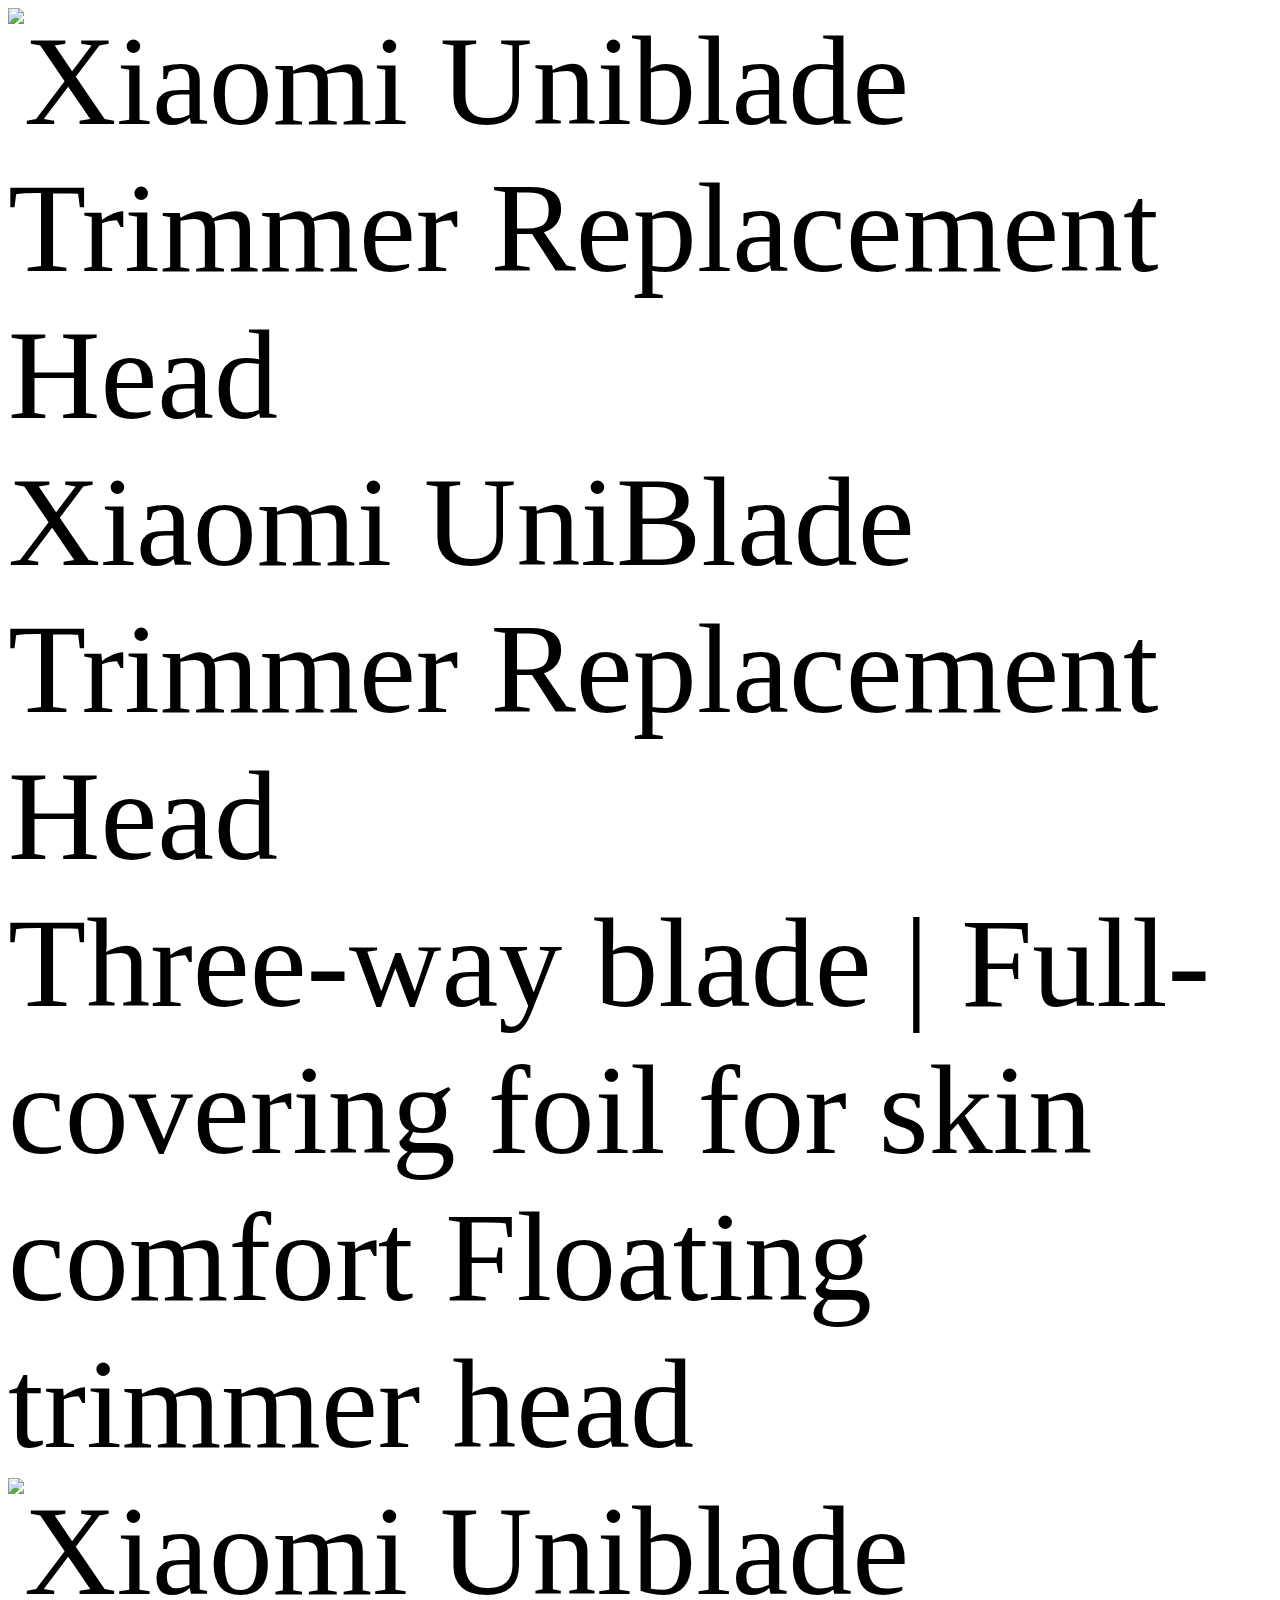
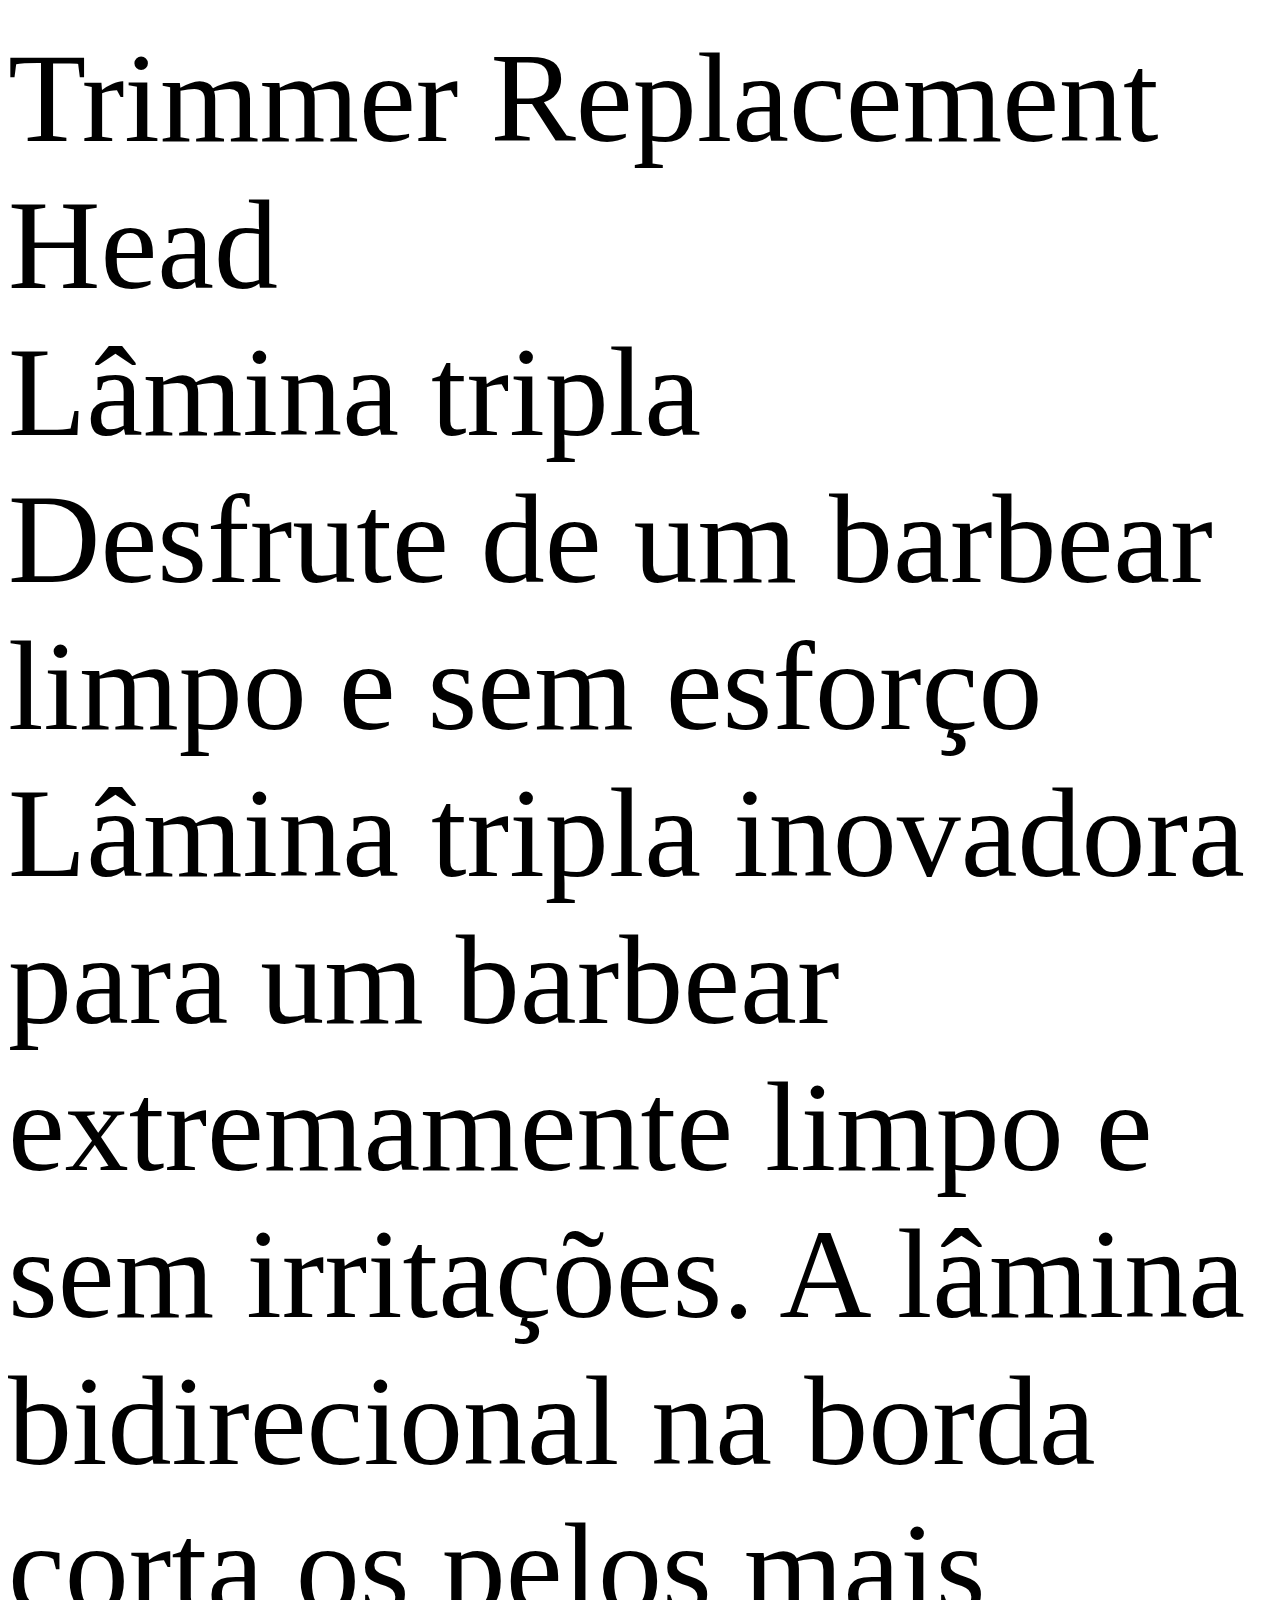
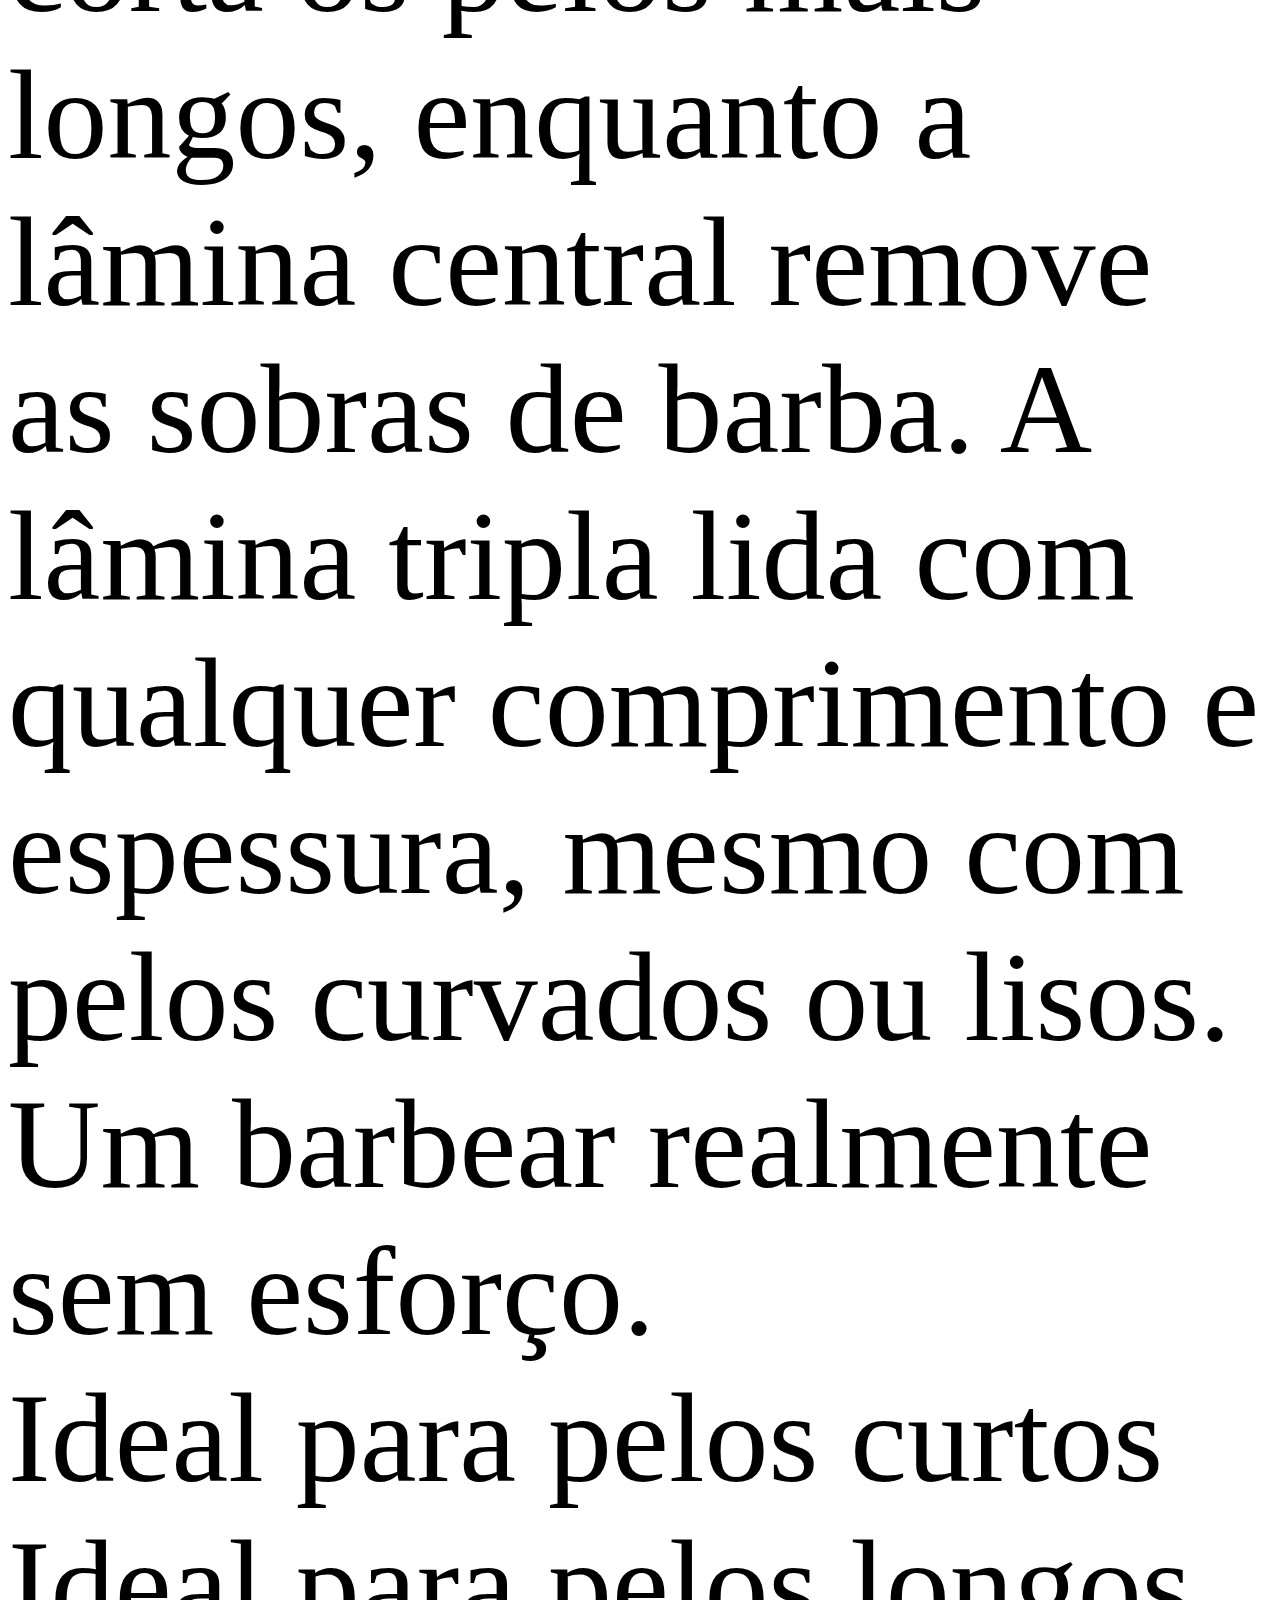
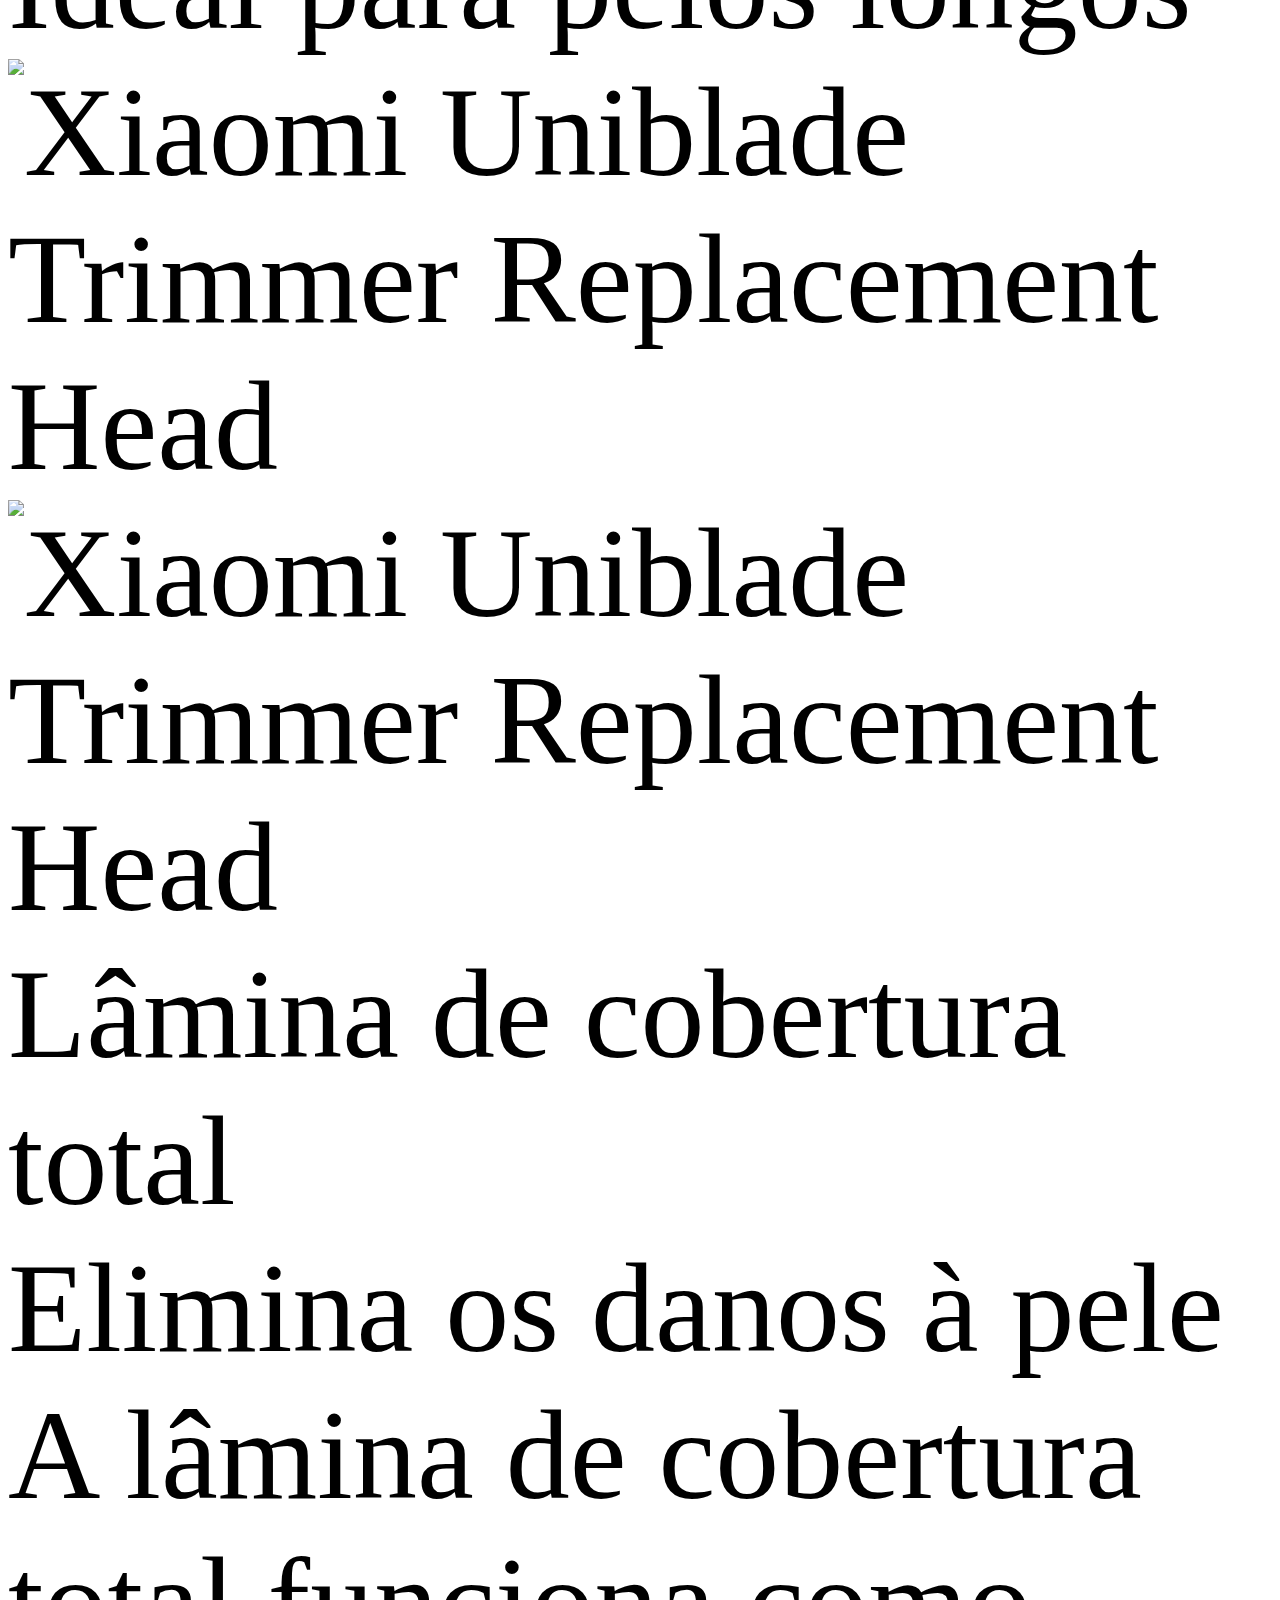
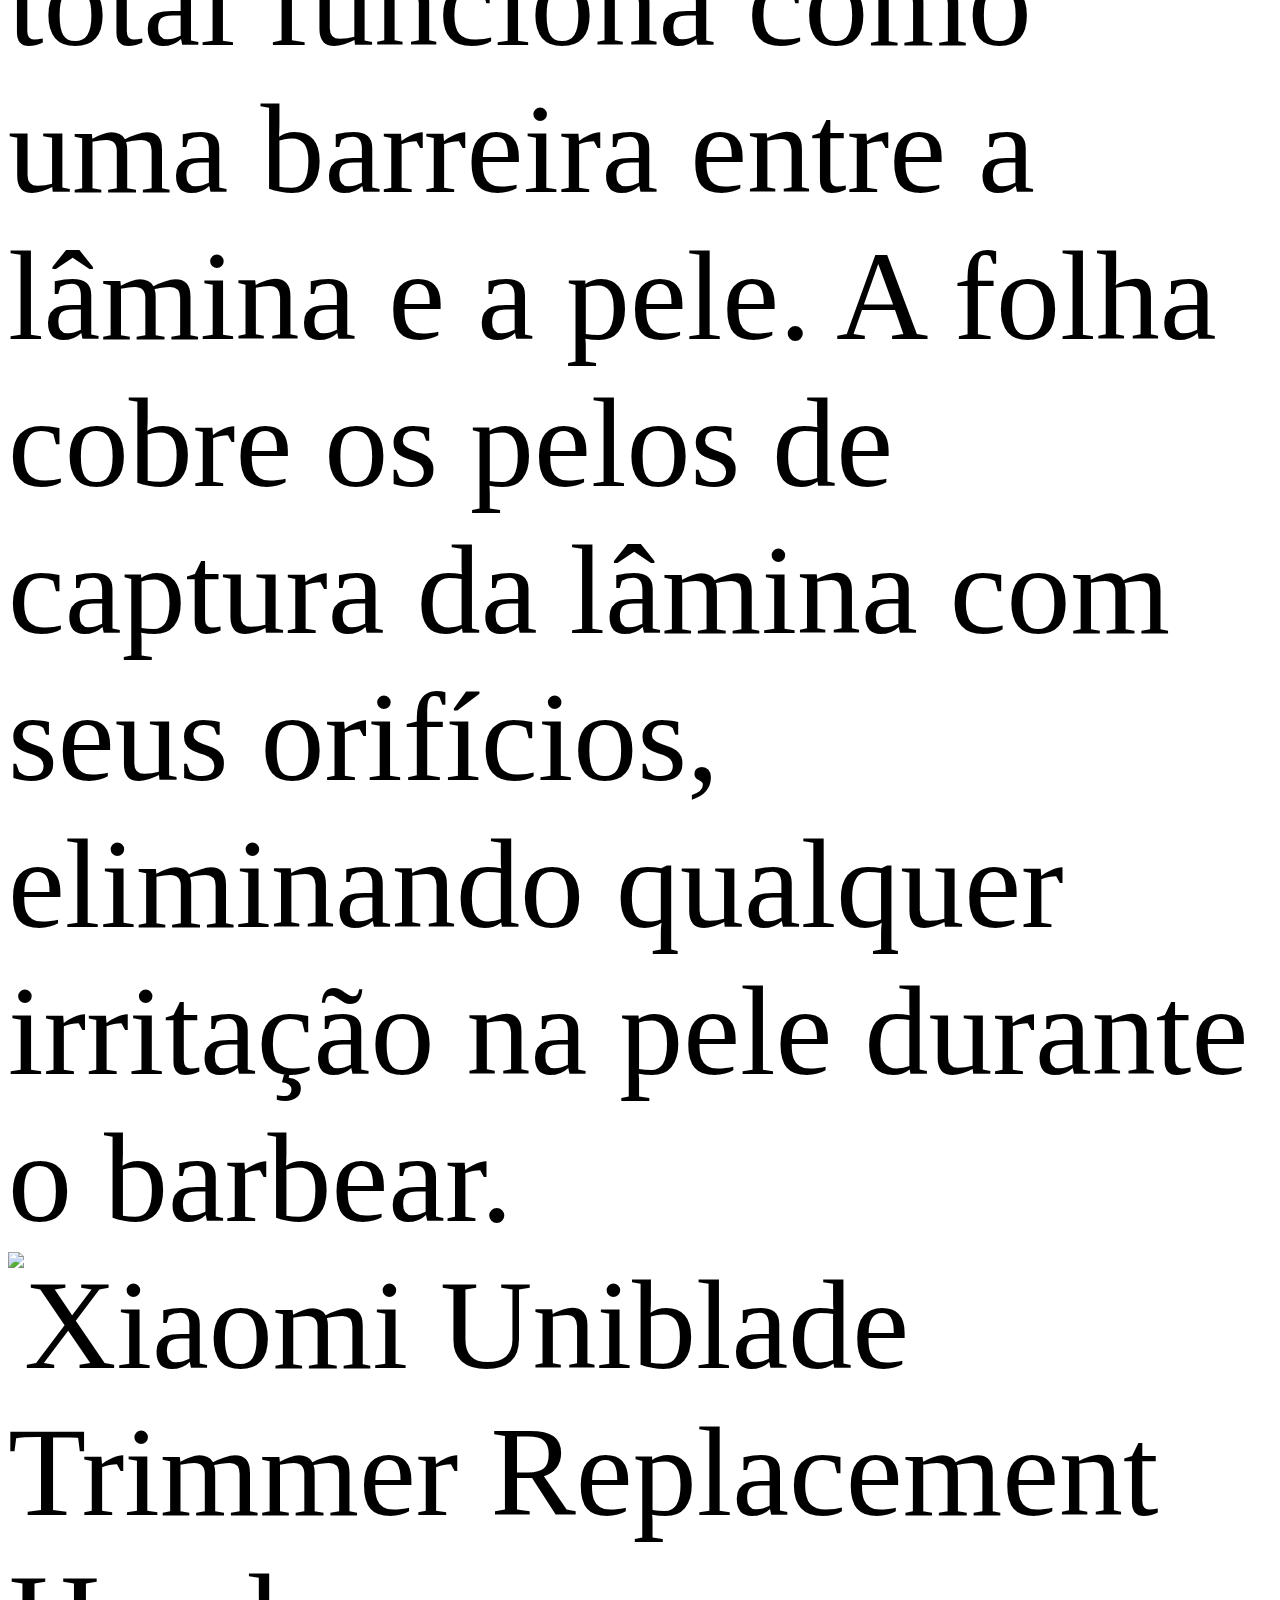
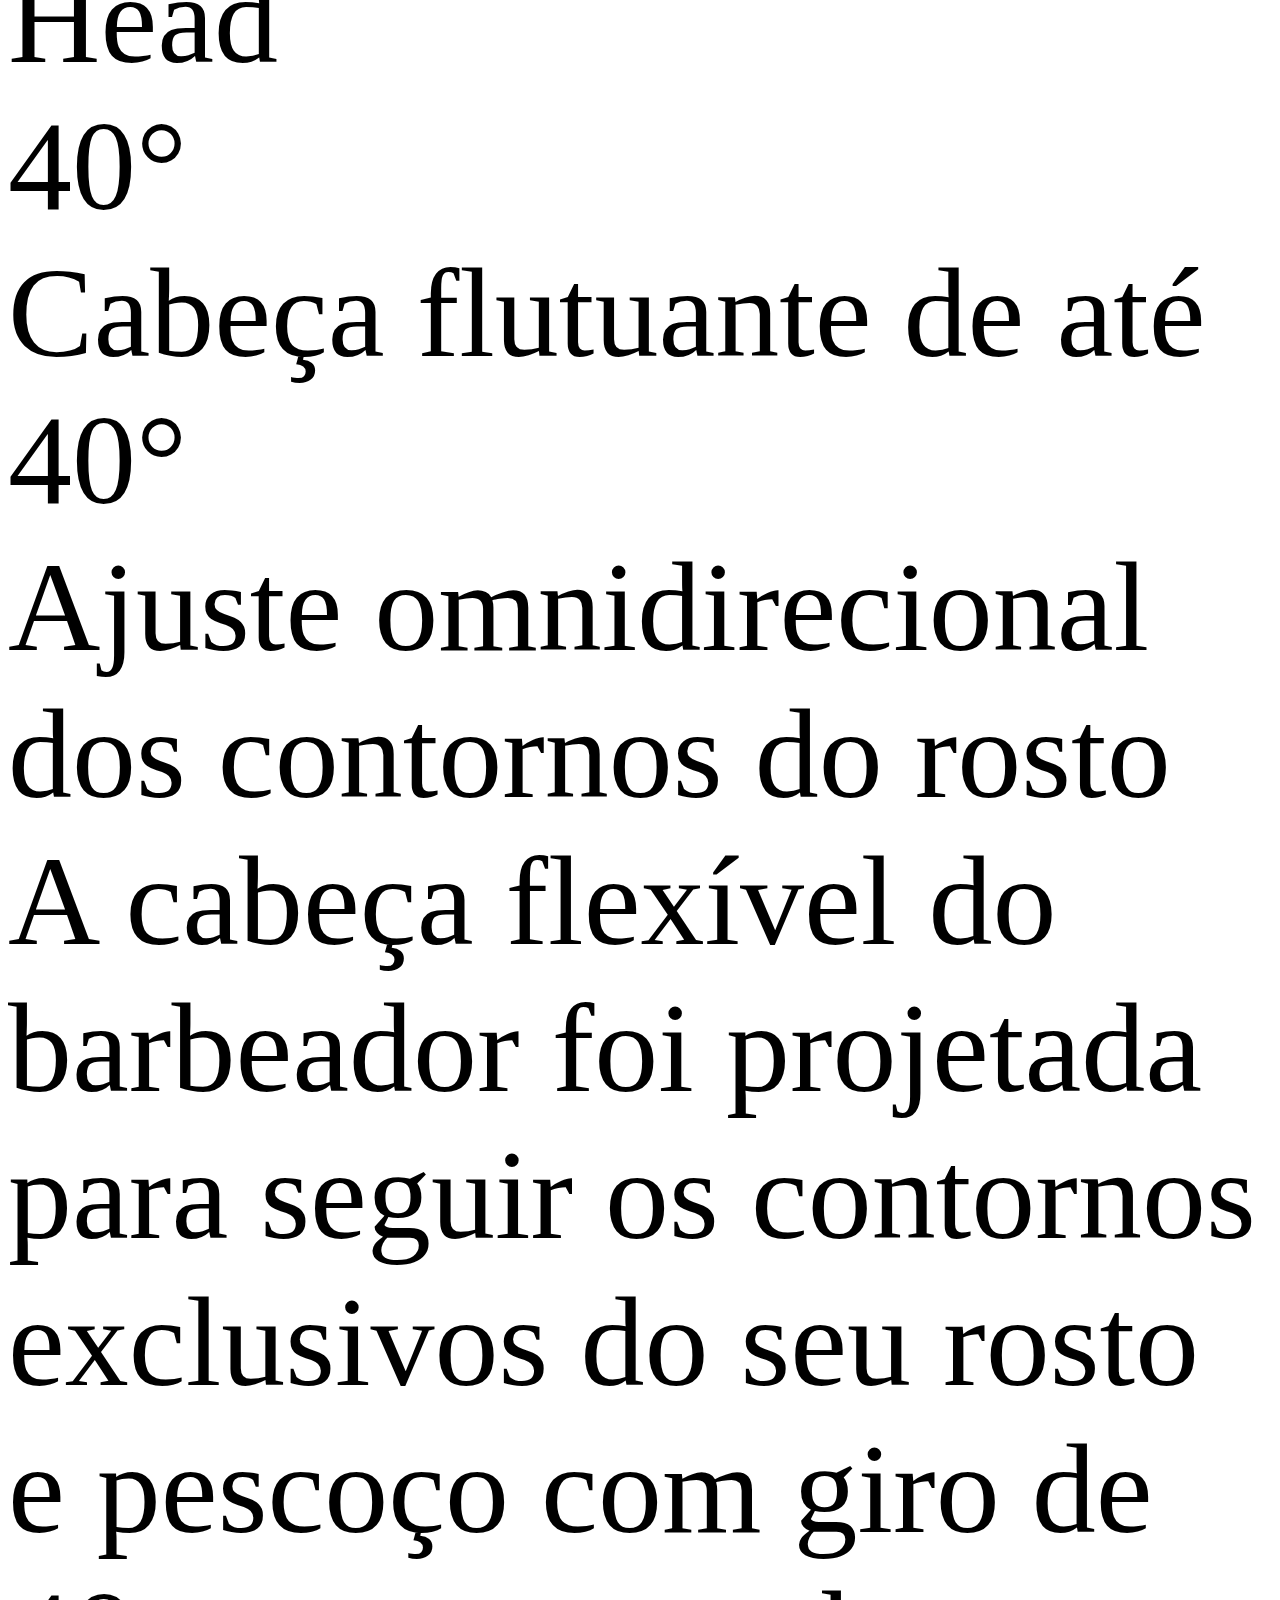
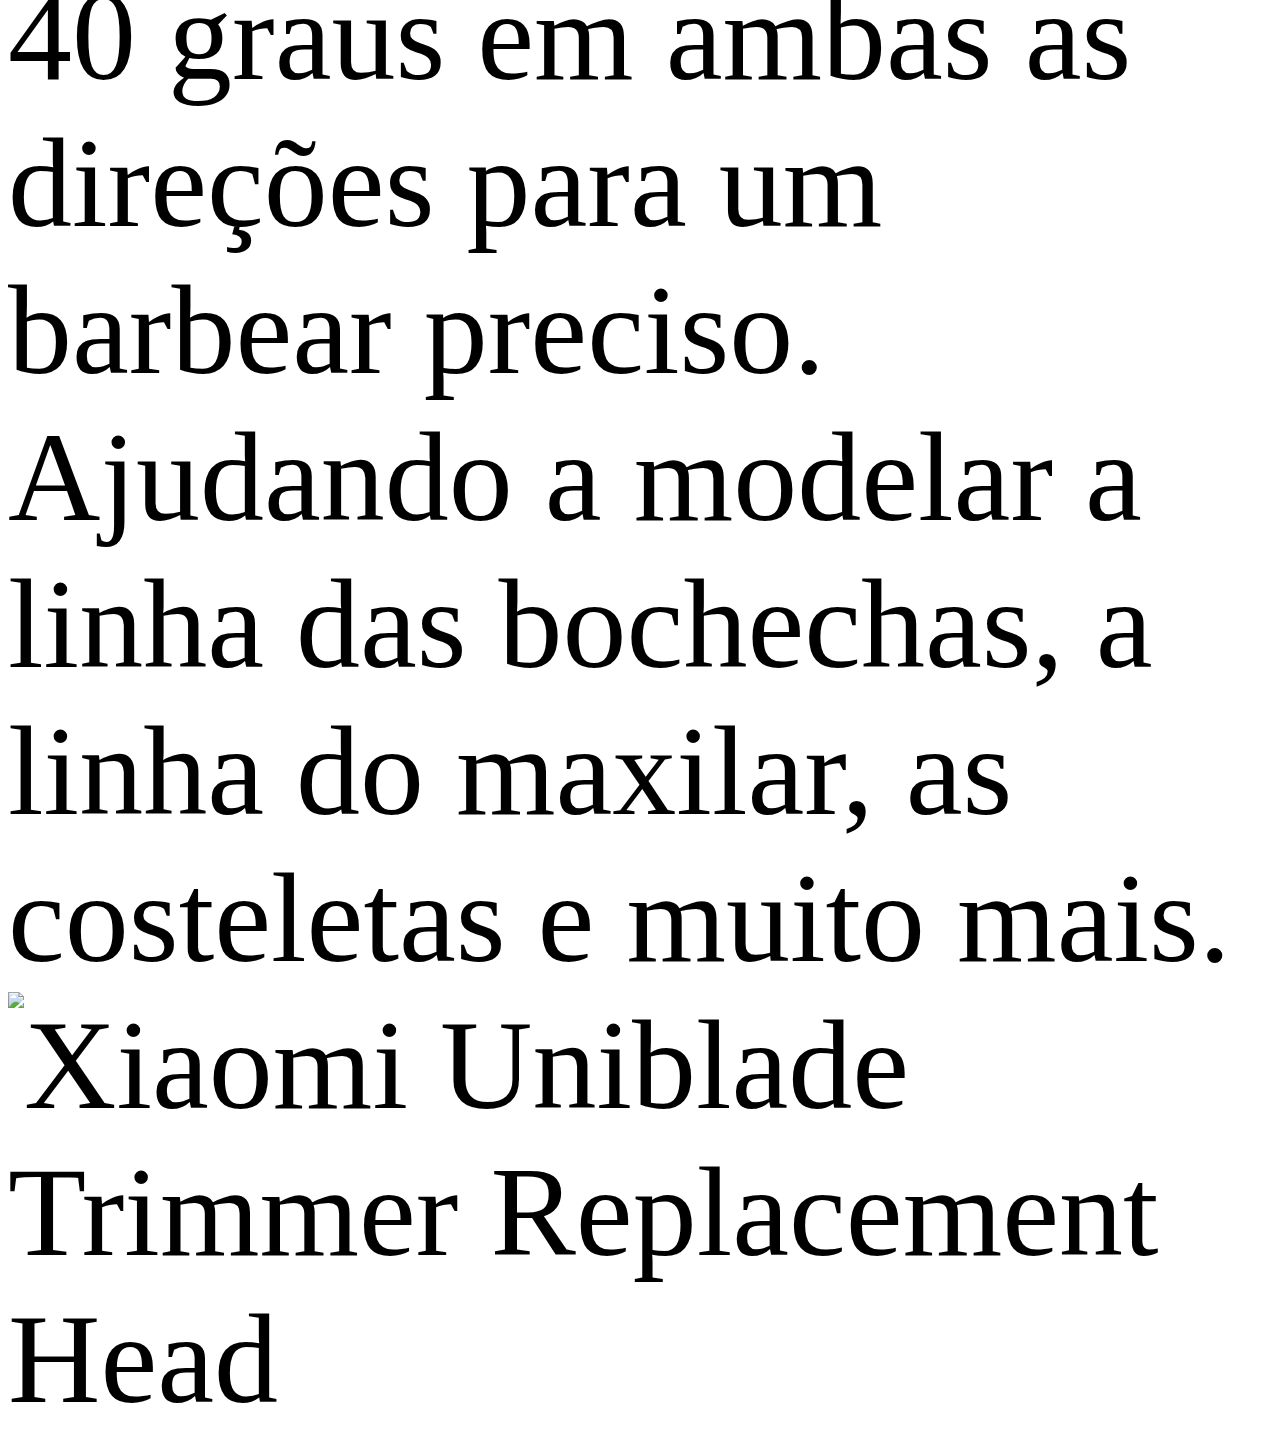
==== desk/index.html @ b1ab557d "vs01" ====
<!DOCTYPE html>
<html lang="pt-br">

<head>

    <meta charset="UTF-8">
    <meta name="viewport" content="width=device-width,initial-scale=1,maximum-scale=1,minimum-scale=1,user-scalable=no">
    <title>Xiaomi UniBlade Trimmer Replacement Head</title>

    <link href="https://s05.appmifile.com/sgp/spps_files/product/2.11.82/pc_v4/xiaomi-uniblade-trimmer-replacement-head/css/public.chunk.css" rel="stylesheet">
    <link href="https://s05.appmifile.com/sgp/spps_files/product/2.11.82/pc_v4/xiaomi-uniblade-trimmer-replacement-head/css/main.css" rel="stylesheet">

    <script>!function (e, t) { var i = t.documentElement; t.body; function n() { var t = i.clientWidth, n = t >= 1226 ? t / 10 : 122.6; i.style.fontSize = n + "px", e.rootFontSize = n, e.oriRootFontSize = 256 } if (e.addEventListener("resize", (function () { n() }), !1), e.addEventListener("pageshow", (function (e) { e.persisted && n() }), !1), n(), e.devicePixelRatio && e.devicePixelRatio >= 2) { var o = t.createElement("div"), d = t.createElement("body"); o.style.border = "0.5px solid transparent", d.appendChild(o), i.appendChild(d), 1 === o.offsetHeight && i.classList.add("hairlines"), i.removeChild(d) } }(window, document)</script>

</head>

<body>

    <main class="fly-birds-page_656f79efb8 div1">

    <div class="section div2 lazy" data-type="bg" data-id="7uokt1y1dr">
    <picture class="xm-picture image3">
    <img alt="Xiaomi Uniblade Trimmer Replacement Head" class="xm-img" data-id="e1ndq5bai4" src="https://i02.appmifile.com/mi-com-product/fly-birds/xiaomi-uniblade-trimmer-replacement-head/pc/pc-uniblade.jpg?q=100" />
    </picture>

    <div class="div4">
    <div class="div5">
    <div class="text-container-1319">
    <span data-key="name_1" class="xm-text split_text1497 f-bold mi-brand mi-brand--xiaomi" data-type="text" data-id="n3p6l3pkdk">Xiaomi UniBlade Trimmer Replacement Head</span></div>
    </div>

    <div class="div6">
    <span data-key="ksp_1" class="xm-text split_text1502 f-light" data-type="text" data-id="u4gugjh0f2">Three-way blade | Full-covering foil for skin comfort Floating trimmer head</span>
    </div>
    </div>
    </div>

    <div class="section div7 lazy" data-type="bg" data-id="cj2ogcmzro">

    <picture class="xm-picture image8">
    <img alt="Xiaomi Uniblade Trimmer Replacement Head" class="xm-img lazy" data-id="9gciosnvfp" src="https://i02.appmifile.com/mi-com-product/fly-birds/xiaomi-uniblade-trimmer-replacement-head/pc/pc-long-hair.jpg?q=100" />
    </picture>

    <div class="div9"><span data-key="overview_1" class="xm-text split_text1492 f-bold" data-type="text" data-id="dbvxyjhzyv">Lâmina tripla</span></div>
    <div class="div10"><span data-key="overview_2" class="xm-text split_text1493 f-bold" data-type="text" data-id="vzrkz0esuj">Desfrute de um barbear limpo e sem esforço</span>
    </div>

    <div class="div11">
    <div class="div12"><span data-key="overview_3" class="xm-text split_text1494 f-regular" data-type="text" data-id="avn3m88426">Lâmina tripla inovadora para um barbear extremamente limpo e sem irritações. A lâmina bidirecional na borda corta os pelos mais longos, enquanto a lâmina central remove as sobras de barba. A lâmina tripla lida com qualquer comprimento e espessura, mesmo com pelos curvados ou lisos. Um barbear realmente sem esforço.</span></div>
    <div class="div13"><span data-key="overview_4" class="xm-text split_text1496 f-light" data-type="text" data-id="3fuk5ii3d5">Ideal para pelos curtos</span></div>
    <div class="spacer"></div>
    <div class="div14"><span data-key="overview_5" class="xm-text split_text1495 f-light" data-type="text" data-id="m5jz04vwcd">Ideal para pelos longos</span></div>
    </div>

    <picture class="xm-picture image15">
    <img alt="Xiaomi Uniblade Trimmer Replacement Head" class="xm-img lazy" data-id="xve6jdnuzl" src="https://i02.appmifile.com/mi-com-product/fly-birds/xiaomi-uniblade-trimmer-replacement-head/pc/525bfb6b83a200540358473881e286f7.png" />
    </picture>

    </div>

    <div class="section div16 lazy" data-type="bg" data-id="n6lju6260f">
    <picture class="xm-picture image17">
    <img alt="Xiaomi Uniblade Trimmer Replacement Head" class="xm-img lazy" data-id="cbpj9ecle7" src="https://i02.appmifile.com/mi-com-product/fly-birds/xiaomi-uniblade-trimmer-replacement-head/pc/pc-foil.jpg?q=100" />
    </picture>

    <div class="div18">
    <div class="div19"><span data-key="overview_6" class="xm-text split_text1490 f-bold" data-type="text" data-id="scf4w0fb0p">Lâmina de cobertura total</span></div>
    <div class="div20"><span data-key="overview_7" class="xm-text split_text1491 f-bold" data-type="text" data-id="xq0lwp0yqi">Elimina os danos à pele </span></div>
    <div class="div21"><span data-key="overview_8" class="xm-text split_text1489 f-regular" data-type="text" data-id="odibx7a37r">A lâmina de cobertura total funciona como uma barreira entre a lâmina e a pele. A folha cobre os pelos de captura da lâmina com seus orifícios, eliminando qualquer irritação na pele durante o barbear.</span>
    </div>
    </div>
    </div>

    <div class="section div22 lazy" data-type="bg" data-id="lblciwxvtv" data-background-image="">
    <picture class="xm-picture image23">
    <img alt="Xiaomi Uniblade Trimmer Replacement Head" class="xm-img lazy" data-id="s3pbmndbri" src="https://i02.appmifile.com/mi-com-product/fly-birds/xiaomi-uniblade-trimmer-replacement-head/pc/pc-rotate.jpg?q=100" />
    </picture>

    <div class="div24">
    <div class="div25"><span data-key="overview_12" class="xm-text split_text1488 f-light" data-type="text" data-id="sz2nq5skzn">40°</span></div>
    <div class="div26"><span data-key="overview_9" class="xm-text split_text1485 f-bold" data-type="text" data-id="ky16922342">Cabeça flutuante de até 40°</span></div>
    <div class="div27"><span data-key="overview_10" class="xm-text split_text1486 f-bold" data-type="text" data-id="6lepdwjule">Ajuste omnidirecional dos contornos do rosto</span></div>
    <div class="div28"><span data-key="overview_11" class="xm-text split_text1487 f-regular" data-type="text" data-id="0yuvex8056">A cabeça flexível do barbeador foi projetada para seguir os contornos exclusivos do seu rosto e pescoço com giro de 40 graus em ambas as direções para um barbear preciso. Ajudando a modelar a linha das bochechas, a linha do maxilar, as costeletas e muito mais.  
    </span>
    </div>
    </div>

    <picture class="xm-picture image29">
    <img alt="Xiaomi Uniblade Trimmer Replacement Head" class="xm-img lazy" data-id="i0u937otay"
    src="https://i02.appmifile.com/mi-com-product/fly-birds/xiaomi-uniblade-trimmer-replacement-head/pc/04fca22510f76c1e31f06b5e585ab13c.png" />
    </picture>

    </div>
    </main>


</body>
</html>
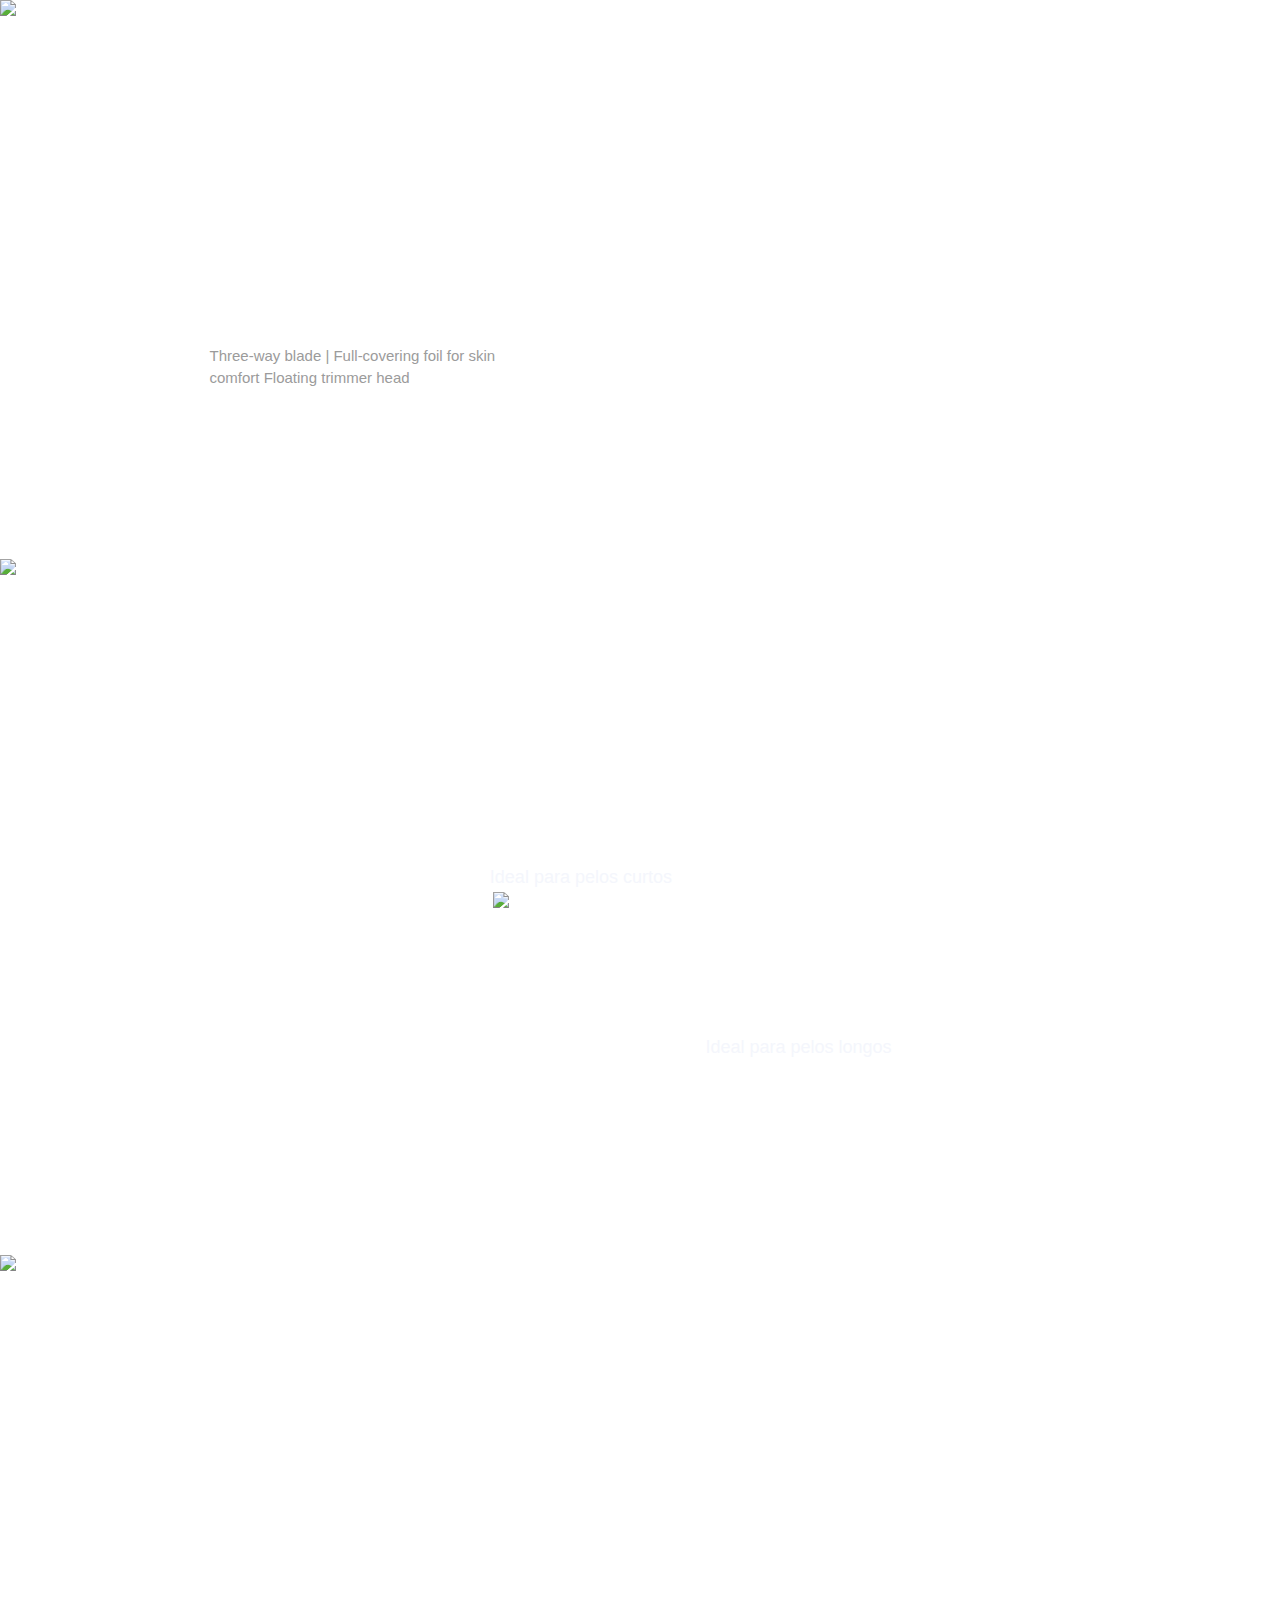
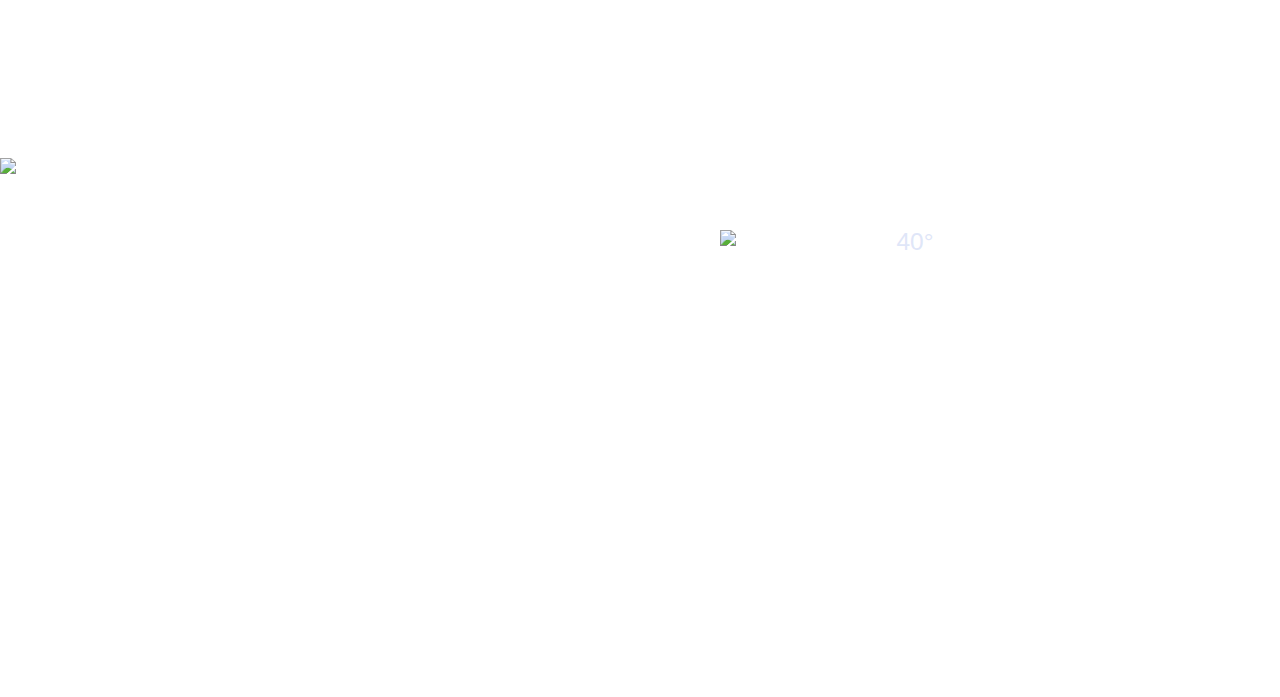
==== commit 86ed360a: "vs01" ====
--- a/desk/index.html
+++ b/desk/index.html
@@ -7,8 +7,7 @@
     <meta name="viewport" content="width=device-width,initial-scale=1,maximum-scale=1,minimum-scale=1,user-scalable=no">
     <title>Xiaomi UniBlade Trimmer Replacement Head</title>
 
-    <link href="https://s05.appmifile.com/sgp/spps_files/product/2.11.82/pc_v4/xiaomi-uniblade-trimmer-replacement-head/css/public.chunk.css" rel="stylesheet">
-    <link href="https://s05.appmifile.com/sgp/spps_files/product/2.11.82/pc_v4/xiaomi-uniblade-trimmer-replacement-head/css/main.css" rel="stylesheet">
+    <link href="./assets/css/main.css" rel="stylesheet">
 
     <script>!function (e, t) { var i = t.documentElement; t.body; function n() { var t = i.clientWidth, n = t >= 1226 ? t / 10 : 122.6; i.style.fontSize = n + "px", e.rootFontSize = n, e.oriRootFontSize = 256 } if (e.addEventListener("resize", (function () { n() }), !1), e.addEventListener("pageshow", (function (e) { e.persisted && n() }), !1), n(), e.devicePixelRatio && e.devicePixelRatio >= 2) { var o = t.createElement("div"), d = t.createElement("body"); o.style.border = "0.5px solid transparent", d.appendChild(o), i.appendChild(d), 1 === o.offsetHeight && i.classList.add("hairlines"), i.removeChild(d) } }(window, document)</script>
 
@@ -26,7 +25,7 @@
     <div class="div4">
     <div class="div5">
     <div class="text-container-1319">
-    <span data-key="name_1" class="xm-text split_text1497 f-bold mi-brand mi-brand--xiaomi" data-type="text" data-id="n3p6l3pkdk">Xiaomi UniBlade Trimmer Replacement Head</span></div>
+    <span data-key="name_1" class="xm-text split_text1497 f-bold mi-brand mi-brand--xiaomi" data-type="text" data-id="n3p6l3pkdk">Lâmina Refil para Barbeador Elétrico UniBlade Xiaomi </span></div>
     </div>
 
     <div class="div6">
@@ -86,8 +85,7 @@
     </div>
 
     <picture class="xm-picture image29">
-    <img alt="Xiaomi Uniblade Trimmer Replacement Head" class="xm-img lazy" data-id="i0u937otay"
-    src="https://i02.appmifile.com/mi-com-product/fly-birds/xiaomi-uniblade-trimmer-replacement-head/pc/04fca22510f76c1e31f06b5e585ab13c.png" />
+    <img alt="Xiaomi Uniblade Trimmer Replacement Head" class="xm-img lazy" data-id="i0u937otay" src="https://i02.appmifile.com/mi-com-product/fly-birds/xiaomi-uniblade-trimmer-replacement-head/pc/04fca22510f76c1e31f06b5e585ab13c.png" />
     </picture>
 
     </div>
--- a/desk/assets/css/main.css
+++ b/desk/assets/css/main.css
@@ -0,0 +1,1738 @@
+.div1.fly-birds-page_656f79efb8 {
+  align-items: flex-start;
+  background-color: #fff;
+  box-sizing: border-box;
+  display: flex;
+  flex-direction: column;
+  justify-content: flex-start;
+  margin: 0 auto;
+  overflow: hidden;
+  width: 10rem;
+  z-index: 1;
+}
+.div1.fly-birds-page_656f79efb8 .div2 {
+  align-items: center;
+  display: flex;
+  flex-direction: row;
+  height: 4.375rem;
+  justify-content: flex-start;
+  width: 10rem;
+}
+.div1.fly-birds-page_656f79efb8 .div2 .image3 {
+  height: 4.375rem;
+  width: 10rem;
+  z-index: 0;
+}
+.div1.fly-birds-page_656f79efb8 .div2 .div4 {
+  align-items: flex-start;
+  box-sizing: border-box;
+  display: flex;
+  flex-direction: column;
+  justify-content: flex-start;
+  margin-left: -8.363281rem;
+  margin-top: -0.09375rem;
+  min-height: 1.632813rem;
+  width: 3.007813rem;
+  z-index: 1;
+}
+.div1.fly-birds-page_656f79efb8 .div2 .div4 .div5 {
+  align-items: flex-start;
+  display: flex;
+  flex-direction: column;
+  justify-content: center;
+  margin-left: 1px;
+  min-height: 1.183594rem;
+  width: 3.5rem;
+}
+.hairlines .div1.fly-birds-page_656f79efb8 .div2 .div4 .div5 {
+  margin-left: 0.5px;
+}
+.div1.fly-birds-page_656f79efb8 .div2 .div4 .div5 .text-container-1319 {
+  text-align: start;
+}
+.div1.fly-birds-page_656f79efb8
+  .div2
+  .div4
+  .div5
+  .text-container-1319
+  .split_text1497 {
+  color: #fff;
+  font-size: 0.34375rem;
+  line-height: 0.429688rem;
+}
+.div1.fly-birds-page_656f79efb8 .div2 .div4 .div6 {
+  align-items: center;
+  display: flex;
+  flex-direction: column;
+  justify-content: center;
+  margin-top: 0.160156rem;
+  min-height: 0.289063rem;
+  width: 2.675781rem;
+}
+.div1.fly-birds-page_656f79efb8 .div2 .div4 .div6 .split_text1502 {
+  color: #9b9b9b;
+  font-size: 0.117188rem;
+  line-height: 0.171875rem;
+  text-align: start;
+}
+.div1.fly-birds-page_656f79efb8 .div7 {
+  align-items: center;
+  box-sizing: border-box;
+  display: flex;
+  flex-direction: column;
+  height: 5.449219rem;
+  justify-content: flex-start;
+  padding-bottom: 1.761719rem;
+  width: 10rem;
+  z-index: 2;
+}
+.div1.fly-birds-page_656f79efb8 .div7 .image8 {
+  height: 5.449219rem;
+  width: 10rem;
+  z-index: 0;
+}
+.div1.fly-birds-page_656f79efb8 .div7 .div9 {
+  align-items: center;
+  display: flex;
+  flex-direction: column;
+  justify-content: center;
+  margin-top: -4.683594rem;
+  width: 1.875rem;
+  z-index: 2;
+}
+.div1.fly-birds-page_656f79efb8 .div7 .div9 .split_text1492 {
+  color: #fff;
+  font-size: 0.234375rem;
+  line-height: 0.234375rem;
+  text-align: center;
+}
+.div1.fly-birds-page_656f79efb8 .div7 .div10 {
+  align-items: center;
+  display: flex;
+  justify-content: center;
+  margin-top: 0.039063rem;
+  width: 3.773438rem;
+  z-index: 3;
+}
+.div1.fly-birds-page_656f79efb8 .div7 .div10 .split_text1493 {
+  color: #fff;
+  font-size: 0.234375rem;
+  line-height: 0.234375rem;
+  text-align: center;
+}
+.div1.fly-birds-page_656f79efb8 .div7 .div11 {
+  align-items: center;
+  box-sizing: border-box;
+  display: flex;
+  flex-direction: column;
+  justify-content: flex-start;
+  margin-left: -0.023438rem;
+  margin-top: 0.125rem;
+  width: 5.851563rem;
+  z-index: 4;
+}
+.div1.fly-birds-page_656f79efb8 .div7 .div11 .div12 {
+  align-items: center;
+  display: flex;
+  justify-content: center;
+}
+.div1.fly-birds-page_656f79efb8 .div7 .div11 .div12 .split_text1494 {
+  color: #fff;
+  font-size: 0.109375rem;
+  line-height: 0.148438rem;
+  text-align: center;
+  width: 5.972656rem;
+}
+.div1.fly-birds-page_656f79efb8 .div7 .div11 .div13 {
+  align-items: center;
+  display: flex;
+  flex-direction: column;
+  justify-content: center;
+  margin-left: -0.9rem;
+  margin-top: 0.503906rem;
+  min-height: 0.109375rem;
+  width: 1.632813rem;
+}
+.div1.fly-birds-page_656f79efb8 .div7 .div11 .div13 .split_text1496 {
+  color: #f4f6fc;
+  font-size: 0.140625rem;
+  line-height: 0.203125rem;
+  text-align: start;
+}
+.div1.fly-birds-page_656f79efb8 .div7 .div11 .spacer {
+  flex: 1 1;
+}
+.div1.fly-birds-page_656f79efb8 .div7 .div11 .div14 {
+  align-items: center;
+  display: flex;
+  justify-content: center;
+  margin-left: 2.5rem;
+  margin-top: 1.125rem;
+  min-height: 0.140625rem;
+  width: 1.59375rem;
+}
+.div1.fly-birds-page_656f79efb8 .div7 .div11 .div14 .split_text1495 {
+  color: #f4f6fc;
+  font-size: 0.140625rem;
+  line-height: 0.203125rem;
+  text-align: start;
+}
+.div1.fly-birds-page_656f79efb8 .div7 .image15 {
+  height: 1.128906rem;
+  margin-left: -0.597656rem;
+  margin-top: -1.316406rem;
+  width: 1.707031rem;
+  z-index: 1;
+}
+.div1.fly-birds-page_656f79efb8 .div16 {
+  align-items: center;
+  box-sizing: border-box;
+  display: flex;
+  flex-direction: row;
+  height: 3.953125rem;
+  justify-content: flex-start;
+  margin-top: -0.007813rem;
+  padding-right: 1.71875rem;
+  width: 10rem;
+  z-index: 1;
+}
+.div1.fly-birds-page_656f79efb8 .div16 .image17 {
+  height: 3.953125rem;
+  width: 10rem;
+  z-index: 0;
+}
+.div1.fly-birds-page_656f79efb8 .div16 .div18 {
+  align-items: flex-start;
+  box-sizing: border-box;
+  display: flex;
+  flex-direction: column;
+  justify-content: flex-start;
+  margin-left: -4.671875rem;
+  margin-top: -0.195313rem;
+  min-height: 0.984375rem;
+  width: 2.953125rem;
+  z-index: 1;
+}
+.div1.fly-birds-page_656f79efb8 .div16 .div18 .div19 {
+  align-items: flex-start;
+  display: flex;
+  flex-direction: column;
+  justify-content: center;
+  min-height: 0.226563rem;
+  width: 3rem;
+}
+.div1.fly-birds-page_656f79efb8 .div16 .div18 .div19 .split_text1490 {
+  color: #fff;
+  font-size: 0.234375rem;
+  line-height: 0.234375rem;
+  text-align: start;
+}
+.div1.fly-birds-page_656f79efb8 .div16 .div18 .div20 {
+  align-items: flex-start;
+  display: flex;
+  flex-direction: column;
+  justify-content: center;
+  margin-top: 0.039063rem;
+  min-height: 0.222656rem;
+  width: 3rem;
+}
+.div1.fly-birds-page_656f79efb8 .div16 .div18 .div20 .split_text1491 {
+  color: #fff;
+  font-size: 0.234375rem;
+  line-height: 0.234375rem;
+  text-align: start;
+}
+.div1.fly-birds-page_656f79efb8 .div16 .div18 .div21 {
+  align-items: flex-start;
+  display: flex;
+  flex-direction: column;
+  justify-content: center;
+  margin-top: 0.097656rem;
+  min-height: 0.398438rem;
+  width: 2.953125rem;
+}
+.div1.fly-birds-page_656f79efb8 .div16 .div18 .div21 .split_text1489 {
+  color: #fff;
+  font-size: 0.109375rem;
+  line-height: 0.148438rem;
+  text-align: start;
+  width: 2.9rem;
+}
+.div1.fly-birds-page_656f79efb8 .div22 {
+  align-items: center;
+  box-sizing: border-box;
+  display: flex;
+  flex-direction: row;
+  justify-content: flex-start;
+  margin-top: -0.015625rem;
+  padding-right: 2.335938rem;
+}
+.div1.fly-birds-page_656f79efb8 .div22,
+.div1.fly-birds-page_656f79efb8 .div22 .image23 {
+  height: 4.222656rem;
+  width: 10rem;
+  z-index: 0;
+}
+.div1.fly-birds-page_656f79efb8 .div22 .div24 {
+  align-items: flex-end;
+  box-sizing: border-box;
+  display: flex;
+  flex-direction: column;
+  justify-content: flex-start;
+  margin-left: -7.988281rem;
+  margin-top: -0.535156rem;
+  min-height: 2.015625rem;
+  width: 5.257813rem;
+  z-index: 2;
+}
+.div1.fly-birds-page_656f79efb8 .div22 .div24 .div25 {
+  align-items: flex-start;
+  display: flex;
+  flex-direction: column;
+  justify-content: center;
+  min-height: 0.140625rem;
+  width: 0.265625rem;
+}
+.div1.fly-birds-page_656f79efb8 .div22 .div24 .div25 .split_text1488 {
+  color: #dfe6f8;
+  font-size: 0.191406rem;
+  line-height: 0.238281rem;
+  text-align: start;
+}
+.div1.fly-birds-page_656f79efb8 .div22 .div24 .div26 {
+  align-items: flex-start;
+  display: flex;
+  flex-direction: column;
+  justify-content: center;
+  letter-spacing: 1px;
+  margin-right: 2.386719rem;
+  margin-top: 0.34375rem;
+  min-height: 0.226563rem;
+  width: 2.941406rem;
+}
+.hairlines .div1.fly-birds-page_656f79efb8 .div22 .div24 .div26 {
+  letter-spacing: 0.5px;
+}
+.div1.fly-birds-page_656f79efb8 .div22 .div24 .div26 .split_text1485 {
+  color: #fff;
+  font-size: 0.234375rem;
+  line-height: 0.234375rem;
+  text-align: start;
+}
+.div1.fly-birds-page_656f79efb8 .div22 .div24 .div27 {
+  align-items: flex-start;
+  display: flex;
+  flex-direction: column;
+  justify-content: center;
+  letter-spacing: 1px;
+  margin-right: 2.347656rem;
+  margin-top: 0.007813rem;
+  min-height: 0.410156rem;
+  width: 2.984375rem;
+}
+.hairlines .div1.fly-birds-page_656f79efb8 .div22 .div24 .div27 {
+  letter-spacing: 0.5px;
+}
+.div1.fly-birds-page_656f79efb8 .div22 .div24 .div27 .split_text1486 {
+  color: #fff;
+  font-size: 0.234375rem;
+  line-height: 0.234375rem;
+  text-align: start;
+}
+.div1.fly-birds-page_656f79efb8 .div22 .div24 .div28 {
+  align-items: flex-start;
+  display: flex;
+  flex-direction: column;
+  justify-content: center;
+  margin-right: 2.289063rem;
+  margin-top: 0.191406rem;
+  min-height: 0.695313rem;
+  width: 3.042969rem;
+}
+.div1.fly-birds-page_656f79efb8 .div22 .div24 .div28 .split_text1487 {
+  color: #fff;
+  font-size: 0.109375rem;
+  line-height: 0.148438rem;
+  text-align: start;
+}
+.div1.fly-birds-page_656f79efb8 .div22 .image29 {
+  height: 1.597656rem;
+  margin-left: -1.648438rem;
+  margin-top: -1.492188rem;
+  width: 2.042969rem;
+  z-index: 1;
+}
+.specs-con {
+  background-color: #fff;
+}
+.specs-con .f12 {
+  font-size: 12px;
+}
+.specs-con .f14 {
+  font-size: 14px;
+}
+.specs-con .f16 {
+  font-size: 16px;
+}
+.specs-con .f18 {
+  font-size: 18px;
+}
+.specs-con .f20 {
+  font-size: 20px;
+}
+.specs-con .f22 {
+  font-size: 22px;
+}
+.specs-con .f24 {
+  font-size: 24px;
+}
+.specs-con .f28 {
+  font-size: 28px;
+}
+.specs-con .f30 {
+  font-size: 30px;
+}
+.specs-con .f32 {
+  font-size: 32px;
+}
+.specs-con .f36 {
+  font-size: 36px;
+}
+.specs-con .f38 {
+  font-size: 38px;
+}
+.specs-con .f40 {
+  font-size: 40px;
+}
+.specs-con .f46 {
+  font-size: 46px;
+}
+.specs-con .f48 {
+  font-size: 48px;
+}
+.specs-con .f50 {
+  font-size: 50px;
+}
+.specs-con .f56 {
+  font-size: 56px;
+}
+.specs-con .f60 {
+  font-size: 60px;
+}
+.specs-con .f64 {
+  font-size: 64px;
+}
+.specs-con .f70 {
+  font-size: 70px;
+}
+.specs-con .f72 {
+  font-size: 72px;
+}
+.specs-con .f74 {
+  font-size: 74px;
+}
+.specs-con .f76 {
+  font-size: 76px;
+}
+.specs-con .f80 {
+  font-size: 80px;
+}
+.specs-con .f90 {
+  font-size: 90px;
+}
+.specs-con .f100 {
+  font-size: 100px;
+}
+.specs-con .f110 {
+  font-size: 110px;
+}
+.specs-con .f120 {
+  font-size: 120px;
+}
+.specs-con .f130 {
+  font-size: 130px;
+}
+.specs-con .f140 {
+  font-size: 140px;
+}
+.specs-con .f148 {
+  font-size: 148px;
+}
+.specs-con .f150 {
+  font-size: 150px;
+}
+.specs-con .section {
+  box-sizing: border-box;
+  margin: 0 auto;
+  width: 1226px;
+}
+.mi-modal.mi-modal--desktop .mi-modal__content.notify-pc-modal {
+  min-width: 560px;
+  width: 850px;
+}
+.notify-m-modal__title,
+.notify-pc-modal__title {
+  border-bottom: 1px solid var(--border-light-variant);
+  color: var(--title-base);
+  font-size: 28px;
+  font-weight: 400;
+  height: 80px;
+  line-height: 80px;
+  margin: 0;
+  padding: 0;
+  text-align: center;
+  text-transform: uppercase;
+}
+.notify-m-modal__content,
+.notify-pc-modal__content {
+  box-sizing: border-box;
+  padding: 30px 0;
+}
+.notify-m-modal__content .notify-modal__icon,
+.notify-pc-modal__content .notify-modal__icon {
+  display: flex;
+  height: 100px;
+  justify-content: center;
+  margin-bottom: 15px;
+}
+.notify-m-modal__content .notify-modal__icon .xiaomi,
+.notify-pc-modal__content .notify-modal__icon .xiaomi {
+  color: #83c44e;
+  font-size: 85px;
+  line-height: 1;
+}
+.notify-m-modal__content .notify-modal__subtitle,
+.notify-pc-modal__content .notify-modal__subtitle {
+  font-size: 24px;
+  font-weight: 300;
+  margin-bottom: 20px;
+  text-align: center;
+  text-transform: uppercase;
+}
+.notify-m-modal__content .notify-modal__detail,
+.notify-pc-modal__content .notify-modal__detail {
+  font-size: 16px;
+  font-weight: 300;
+  line-height: 24px;
+  margin-left: auto;
+  margin-right: auto;
+  width: 475px;
+}
+.notify-m-modal__content .notify-modal__detail a,
+.notify-pc-modal__content .notify-modal__detail a {
+  color: #ff6700;
+  text-decoration: underline;
+}
+.notify-m-modal__actions,
+.notify-pc-modal__actions {
+  align-items: center;
+  border-top: 1px solid var(--border-light-variant);
+  display: flex;
+  height: 80px;
+  justify-content: center;
+}
+.notify-m-modal__actions .notify-modal__button,
+.notify-pc-modal__actions .notify-modal__button {
+  align-items: center;
+  background-color: var(--background-primary);
+  border: 0;
+  box-sizing: border-box;
+  color: var(--link-light-variant);
+  cursor: pointer;
+  display: flex;
+  font-size: 14px;
+  height: 40px;
+  justify-content: center;
+  line-height: 40px;
+  padding: 0 40px;
+  -webkit-user-select: none;
+  user-select: none;
+}
+.mi-modal.mi-modal--mobile .notify-m-modal .mi-modal__title--center {
+  font-size: 18px;
+  padding-bottom: 10px;
+  padding-top: 10px;
+  text-align: left;
+}
+.mi-modal.mi-modal--mobile .notify-m-modal .mi-modal__title-wrap {
+  height: auto;
+}
+.mi-modal.mi-modal--mobile .notify-m-modal__content {
+  padding-left: 10px;
+  padding-right: 10px;
+}
+.mi-modal.mi-modal--mobile .notify-m-modal__content .notify-modal__icon {
+  display: none;
+}
+.mi-modal.mi-modal--mobile .notify-m-modal__content .notify-modal__subtitle {
+  font-size: 16px;
+  text-align: left;
+}
+.mi-modal.mi-modal--mobile .notify-m-modal__content .notify-modal__detail {
+  text-align: left;
+  width: 100%;
+}
+.mi-modal.mi-modal--mobile .notify-m-modal__actions {
+  display: none;
+}
+.xm-page-area_mobile .buy-container {
+  background-color: #fafafa;
+  height: auto;
+  position: absolute;
+  transform: translateY(-112%);
+  transition: transform 0.5s ease;
+  width: 100%;
+  z-index: 5;
+}
+.xm-page-area_mobile .buy-container::-webkit-scrollbar {
+  display: none;
+}
+.xm-page-area_mobile .buy-container .product__main {
+  border-top: none !important;
+}
+.xm-page-area_mobile .buy-container.buy-container--hide > #root-chunk {
+  display: none !important;
+}
+.xm-page-area_mobile .root-product__footer {
+  opacity: 0;
+}
+.xm-page-area .buy-container {
+  background-color: #fafafa;
+  display: none;
+  transition: height 0.5s ease;
+  width: 100%;
+}
+.xm-page-area .buy-container::-webkit-scrollbar {
+  display: none;
+}
+.xm-page-area .buy-container .product__main {
+  border-top: none !important;
+}
+.hide-pc {
+  display: none !important;
+}
+html {
+  margin: 0 auto;
+}
+body,
+html {
+  height: 100%;
+}
+body,
+html,
+li,
+p,
+ul {
+  margin: 0;
+  padding: 0;
+}
+li {
+  list-style: none;
+}
+:root {
+  --skeleton-color: #eee;
+}
+body > img,
+head > img,
+html > img {
+  display: none;
+  left: 0;
+  opacity: 0;
+  position: absolute;
+  top: 0;
+  z-index: -10;
+}
+.xm-link {
+  display: inline-block;
+  text-decoration: none;
+}
+.xm-link.xm-button {
+  background-color: initial;
+}
+.xm-button {
+  background-color: #ff6700;
+  color: #fff;
+  padding: 0.046875rem;
+}
+.xm-text {
+  display: inline-block;
+  white-space: break-spaces !important;
+}
+.xm-blur {
+  opacity: 0.3 !important;
+}
+.hide {
+  display: none !important;
+}
+.xm-page-hide {
+  height: 0;
+  position: absolute;
+}
+.xm-update {
+  position: relative;
+}
+.xm-update:after {
+  border: 0.007813rem solid #ff0;
+  bottom: 0;
+  content: "";
+  left: 0;
+  position: absolute;
+  right: 0;
+  top: 0;
+}
+.xm-picture .xm-img {
+  width: 100%;
+}
+.xm-img {
+  color: #0000;
+}
+.xm-img:not([src]),
+.xm-img[src=""] {
+  visibility: hidden;
+}
+.xm-picture {
+  display: inline-flex;
+}
+.eg .xm-text,
+.gcc .xm-text,
+.sa .xm-text {
+  display: block;
+}
+.eg .footer.footer--desktop,
+.eg .header.header--desktop,
+.eg .site-footer-v4,
+.eg .site-header-v4rd,
+.eg .specs-con,
+.eg .xm-button,
+.eg .xm-navbar,
+.eg .xm-price,
+.eg .xm-text,
+.gcc .footer.footer--desktop,
+.gcc .header.header--desktop,
+.gcc .site-footer-v4,
+.gcc .site-header-v4rd,
+.gcc .specs-con,
+.gcc .xm-button,
+.gcc .xm-navbar,
+.gcc .xm-price,
+.gcc .xm-text,
+.sa .footer.footer--desktop,
+.sa .header.header--desktop,
+.sa .site-footer-v4,
+.sa .site-header-v4rd,
+.sa .specs-con,
+.sa .xm-button,
+.sa .xm-navbar,
+.sa .xm-price,
+.sa .xm-text {
+  direction: rtl;
+}
+.eg .header.header--desktop .site-logo .site-logo__wrapper img,
+.gcc .header.header--desktop .site-logo .site-logo__wrapper img,
+.sa .header.header--desktop .site-logo .site-logo__wrapper img {
+  transform: none;
+}
+.eg .header.header--desktop .entry__item:before,
+.gcc .header.header--desktop .entry__item:before,
+.sa .header.header--desktop .entry__item:before {
+  right: 0;
+}
+.eg .header.header--desktop .entry__left .entry__item:first-child,
+.gcc .header.header--desktop .entry__left .entry__item:first-child,
+.sa .header.header--desktop .entry__left .entry__item:first-child {
+  padding-left: 20px;
+}
+.eg .footer.footer--desktop .footer-bottom .copyright,
+.gcc .footer.footer--desktop .footer-bottom .copyright,
+.sa .footer.footer--desktop .footer-bottom .copyright {
+  float: right;
+}
+.section {
+  background-repeat: no-repeat;
+  margin-bottom: -1px;
+  position: relative;
+}
+.xm-page-area > main,
+.xm-page-area_mobile > main {
+  position: relative;
+  z-index: 1;
+}
+.mi-bg-color {
+  background-color: #fff;
+}
+.poco-bg-color {
+  background-color: #000;
+}
+/*! normalize.css v3.0.2 | MIT License | git.io/normalize */
+html {
+  -webkit-text-size-adjust: 100%;
+  text-size-adjust: 100%;
+  font-family: sans-serif;
+}
+body {
+  margin: 0;
+}
+article,
+aside,
+details,
+figcaption,
+figure,
+footer,
+header,
+hgroup,
+main,
+menu,
+nav,
+section,
+summary {
+  display: block;
+}
+audio,
+canvas,
+progress,
+video {
+  display: inline-block;
+  vertical-align: initial;
+}
+audio:not([controls]) {
+  display: none;
+  height: 0;
+}
+[hidden],
+template {
+  display: none;
+}
+a {
+  background-color: initial;
+}
+a:active,
+a:hover {
+  outline: 0;
+}
+abbr[title] {
+  border-bottom: 1px dotted;
+}
+.hairlines abbr[title] {
+  border-bottom: 0.5px dotted;
+}
+b,
+strong {
+  font-weight: 700;
+}
+dfn {
+  font-style: italic;
+}
+h1 {
+  font-size: 2em;
+  margin: 0.67em 0;
+}
+mark {
+  background: #ff0;
+  color: #000;
+}
+small {
+  font-size: 80%;
+}
+img {
+  border: 0;
+}
+svg:not(:root) {
+  overflow: hidden;
+}
+figure {
+  margin: 1em 0.15625rem;
+}
+hr {
+  box-sizing: initial;
+  height: 0;
+}
+pre {
+  overflow: auto;
+}
+code,
+kbd,
+pre,
+samp {
+  font-family: monospace, sans-serif;
+  font-size: 1em;
+}
+button,
+input,
+optgroup,
+select,
+textarea {
+  color: inherit;
+  font: inherit;
+  margin: 0;
+}
+button {
+  overflow: visible;
+}
+button,
+select {
+  text-transform: none;
+}
+button,
+html input[type="button"],
+input[type="reset"],
+input[type="submit"] {
+  -webkit-appearance: button;
+  appearance: button;
+  cursor: pointer;
+}
+button[disabled],
+html input[disabled] {
+  cursor: default;
+}
+input {
+  line-height: normal;
+}
+input[type="checkbox"],
+input[type="radio"] {
+  box-sizing: border-box;
+  padding: 0;
+}
+input[type="number"]::-webkit-inner-spin-button,
+input[type="number"]::-webkit-outer-spin-button {
+  height: auto;
+}
+input[type="search"] {
+  -webkit-appearance: textfield;
+  appearance: textfield;
+  box-sizing: initial;
+}
+input[type="search"]::-webkit-search-cancel-button,
+input[type="search"]::-webkit-search-decoration {
+  -webkit-appearance: none;
+  appearance: none;
+}
+fieldset {
+  border: 1px solid silver;
+  margin: 0 0.007813rem;
+  padding: 0.35em 0.625em 0.75em;
+}
+.hairlines fieldset {
+  border: 0.5px solid silver;
+}
+legend {
+  border: 0;
+  padding: 0;
+}
+textarea {
+  overflow: auto;
+}
+optgroup {
+  font-weight: 700;
+}
+table {
+  border-collapse: collapse;
+  border-spacing: 0;
+}
+td,
+th {
+  padding: 0;
+}
+body {
+  -webkit-font-smoothing: antialiased;
+  -moz-osx-font-smoothing: grayscale;
+  background-color: #f5f5f5;
+  font-size: 14px;
+  line-height: 1.5;
+}
+a,
+body {
+  color: #757575;
+}
+p > a {
+  color: #ff6700;
+}
+p > a:hover {
+  text-decoration: underline;
+}
+dd,
+dl,
+dt,
+li,
+ul {
+  list-style: none;
+  margin: 0;
+  padding: 0;
+}
+sub,
+sup {
+  font-size: 75%;
+  line-height: 0;
+  position: relative;
+  vertical-align: initial;
+}
+sup {
+  top: -0.5em;
+}
+sub {
+  bottom: -0.25em;
+}
+.eco_name-88 {
+  font-size: 0.34375rem;
+  line-height: 0.429688rem;
+}
+.eco_name-80 {
+  font-size: 0.3125rem;
+  line-height: 0.390625rem;
+}
+.eco_name-72 {
+  font-size: 0.34375rem;
+  line-height: 0.351563rem;
+}
+.eco_slogan {
+  font-size: 0.1875rem;
+  line-height: 0.234375rem;
+}
+.eco_ksp {
+  font-size: 0.117188rem;
+  line-height: 0.171875rem;
+}
+.eco_name-radius {
+  border-radius: 0.015625rem;
+  font-size: 0.15625rem;
+  line-height: 0.226563rem;
+}
+.eco_ksp-title {
+  font-size: 0.125rem;
+  line-height: 0.15625rem;
+}
+.eco_ksp-text {
+  font-size: 0.09375rem;
+  line-height: 0.125rem;
+}
+.eco_ksp-item {
+  padding: 0.117188rem 0.136719rem;
+}
+.eco_title {
+  font-size: 0.234375rem;
+  line-height: 0.28125rem;
+}
+.eco_text {
+  font-size: 0.117188rem;
+  line-height: 0.15625rem;
+}
+.eco_note {
+  font-size: 0.09375rem;
+  line-height: 0.109375rem;
+}
+.eco_number {
+  font-size: 0.429688rem;
+  line-height: 0.429688rem;
+}
+.eco_note-text {
+  font-size: 0.09375rem;
+  line-height: 0.125rem;
+}
+.price-common {
+  font-size: 0.257813rem;
+  font-weight: 300;
+}
+.price-common .xm-price__from {
+  font-size: 60%;
+  margin: 0 0.039063rem;
+}
+.price-common .xm-price__sNum {
+  font-weight: 700;
+  margin: 0;
+}
+.price-common .xm-price__label {
+  font-size: 60%;
+  margin: 0;
+}
+.price-common .xm-price--current .xm-price__label {
+  font-size: 100%;
+  font-weight: 700;
+}
+.price-common .xm-price--sale {
+  margin-right: 0.039063rem;
+}
+.price-common .xm-price--sale .xm-price__label,
+.price-common .xm-price--sale .xm-price__sNum {
+  margin: 0;
+}
+.price-common .xm-price--origin .xm-price__label {
+  font-size: 100%;
+}
+.price-common .xm-price--origin .xm-price__mNum {
+  margin: 0;
+}
+.scroll-common .slick-slider .slick-dots li > button {
+  background-color: initial;
+  border: 0.007813rem solid #fff;
+  border-radius: 50%;
+  height: 0.054688rem;
+  padding: 0;
+  text-indent: -39.058594rem;
+  width: 0.054688rem;
+}
+.scroll-common .slick-slider .slick-dots li.slick-active > button {
+  background-color: #fff;
+}
+.scroll-common .slick-slider .slick-arrow {
+  height: 0.195313rem;
+  width: 0.195313rem;
+}
+.scroll-common .slick-slider .slick-prev {
+  background: url(//i01.appmifile.com/webfile/globalimg/zh/2021/left.png)
+    no-repeat;
+  background-size: 100% 100%;
+}
+.scroll-common .slick-slider .slick-next {
+  background: url(//i01.appmifile.com/webfile/globalimg/zh/2021/right.png)
+    no-repeat;
+  background-size: 100% 100%;
+}
+.scroll-common-grey .slick-slider .slick-dots li > button {
+  background-color: initial;
+  border: 0.007813rem solid #fff;
+  border-radius: 50%;
+  height: 0.054688rem;
+  padding: 0;
+  text-indent: -39.058594rem;
+  width: 0.054688rem;
+}
+.scroll-common-grey .slick-slider .slick-dots li.slick-active > button {
+  background-color: #fff;
+}
+.scroll-common-grey .slick-slider .slick-arrow {
+  height: 0.195313rem;
+  width: 0.195313rem;
+}
+.scroll-common-grey .slick-slider .slick-prev {
+  background: url(//i01.appmifile.com/webfile/globalimg/zh/2021/left-grey.png)
+    no-repeat;
+  background-size: 100% 100%;
+}
+.scroll-common-grey .slick-slider .slick-next {
+  background: url(//i01.appmifile.com/webfile/globalimg/zh/2021/right-grey.png)
+    no-repeat;
+  background-size: 100% 100%;
+}
+.scroll-small li > button {
+  border-radius: 0;
+  height: 0.023438rem;
+  margin: 0 0.03125rem;
+  width: 0.195313rem;
+}
+.scroll-small .slick-slide div img {
+  border-radius: 0.195313rem;
+}
+.eco_specs-title {
+  font-size: 0.109375rem;
+  line-height: 0.140625rem;
+}
+.eco_specs-label,
+.eco_specs-value {
+  font-size: 0.070313rem;
+  line-height: 0.101563rem;
+}
+.f-thin {
+  font-weight: 100;
+}
+.f-extra {
+  font-weight: 200;
+}
+.f-light {
+  font-weight: 300;
+}
+.f-regular {
+  font-weight: 400;
+}
+.f-medium {
+  font-weight: 500;
+}
+.f-semi {
+  font-weight: 600;
+}
+.f-bold {
+  font-weight: 700;
+}
+.f-bolder {
+  font-weight: 800;
+}
+.f-heavy {
+  font-weight: 900;
+}
+.xm-button,
+.xm-navbar__nav-item,
+.xm-price {
+  font-weight: 400 !important;
+}
+.price-common {
+  font-weight: 300 !important;
+}
+.price-common .xm-price--current .xm-price__label,
+.price-common .xm-price__sNum {
+  font-weight: 700 !important;
+}
+@font-face {
+  font-family: POCOTech;
+  font-weight: 100;
+  src: url(https://i01.appmifile.com/webfile/globalimg/miv4/font/POCOTech/POCOTech-cool-Hairline.woff)
+    format("woff");
+}
+@font-face {
+  font-family: POCOTech;
+  font-weight: 200;
+  src: url(https://i01.appmifile.com/webfile/globalimg/miv4/font/POCOTech/POCOTech-cool-ExtraLight.woff)
+    format("woff");
+}
+@font-face {
+  font-family: POCOTech;
+  font-weight: 300;
+  src: url(https://i01.appmifile.com/webfile/globalimg/miv4/font/POCOTech/POCOTech-cool-Light.woff)
+    format("woff");
+}
+@font-face {
+  font-family: POCOTech;
+  font-weight: 400;
+  src: url(https://i01.appmifile.com/webfile/globalimg/miv4/font/POCOTech/POCOTech-cool-Regular.woff)
+    format("woff");
+}
+@font-face {
+  font-family: POCOTech;
+  font-weight: 500;
+  src: url(https://i01.appmifile.com/webfile/globalimg/miv4/font/POCOTech/POCOTech-cool-Medium.woff)
+    format("woff");
+}
+@font-face {
+  font-family: POCOTech;
+  font-weight: 600;
+  src: url(https://i01.appmifile.com/webfile/globalimg/miv4/font/POCOTech/POCOTech-cool-SemiBold.woff)
+    format("woff");
+}
+@font-face {
+  font-family: POCOTech;
+  font-weight: 700;
+  src: url(https://i01.appmifile.com/webfile/globalimg/miv4/font/POCOTech/POCOTech-cool-Bold.woff)
+    format("woff");
+}
+@font-face {
+  font-family: POCOTech;
+  font-weight: 800;
+  src: url(https://i01.appmifile.com/webfile/globalimg/miv4/font/POCOTech/POCOTech-cool-Book.woff)
+    format("woff");
+}
+.poco {
+  font-family: POCOTech;
+}
+#root {
+  display: flex;
+  flex-flow: column nowrap;
+  min-height: 100%;
+  min-width: 1226px;
+}
+#review-root {
+  min-height: 100vh;
+}
+a {
+  color: inherit;
+  font-size: 14px;
+  text-decoration: none;
+}
+.container {
+  margin: 0 auto;
+  width: 1226px;
+}
+main {
+  display: inline-block;
+  font-size: 16px;
+}
+body {
+  background-color: var(--background-base);
+  color: var(--title-dark);
+}
+input,
+select,
+textarea {
+  background-color: var(--background-card-bg);
+  border-color: var(--title-dark);
+}
+@font-face {
+  font-family: xiaomi;
+  src: url(//cnbj1.fds.api.xiaomi.com/mi-com-product/fonts/iconfont.eot?t=1613640372752);
+  src: url(//cnbj1.fds.api.xiaomi.com/mi-com-product/fonts/iconfont.eot?t=1613640372752#iefix)
+      format("embedded-opentype"),
+    url("[data-uri]")
+      format("woff2"),
+    url(${obj.resourceJsUrl}/assets/iconfont.d8059f99.woff) format("woff"),
+    url(${obj.resourceJsUrl}/assets/iconfont.bad6e895.ttf) format("truetype"),
+    url(${obj.resourceJsUrl}/assets/iconfont.03a33765.svg) format("svg");
+}
+.xiaomi {
+  -webkit-font-smoothing: antialiased;
+  -moz-osx-font-smoothing: grayscale;
+  font-family: xiaomi !important;
+  font-size: 16px;
+  font-style: normal;
+}
+.icon-custom-service:before {
+  content: "\e698";
+}
+.icon-poco-live-quiz:before {
+  content: "\e697";
+}
+.icon-poco-custom-service:before {
+  content: "\e696";
+}
+.icon-poco-live-poll:before {
+  content: "\e68e";
+}
+.icon-poco-live-send:before {
+  content: "\e691";
+}
+.icon-poco-live-shopping-bag:before {
+  content: "\e692";
+}
+.icon-poco-live-coupon:before {
+  content: "\e693";
+}
+.icon-share-fill:before {
+  content: "\e694";
+}
+.icon-thumb-up:before {
+  content: "\e695";
+}
+.icon-poco-circle-on:before {
+  content: "\e688";
+}
+.icon-poco-circle:before {
+  content: "\e689";
+}
+.icon-poco-home:before {
+  content: "\e68a";
+}
+.icon-poco-me-on:before {
+  content: "\e68b";
+}
+.icon-poco-service:before {
+  content: "\e68c";
+}
+.icon-poco-me:before {
+  content: "\e68d";
+}
+.icon-poco-service-on:before {
+  content: "\e68f";
+}
+.icon-poco-home-on:before {
+  content: "\e690";
+}
+.icon-poco:before {
+  content: "\e687";
+}
+.icon-xiangyouxuanzhuan:before {
+  content: "\e683";
+}
+.icon-xiangzuoxuanzhuan:before {
+  content: "\e684";
+}
+.icon-quanping:before {
+  content: "\e685";
+}
+.icon-tuichuquanping:before {
+  content: "\e686";
+}
+.icon-top:before {
+  content: "\e682";
+}
+.icon-share-review:before {
+  content: "\e681";
+}
+.icon-reply:before {
+  content: "\e680";
+}
+.icon-eyes:before {
+  content: "\e67f";
+}
+.icon-gengduo1:before {
+  content: "\e67e";
+}
+.icon-arrow-up:before {
+  content: "\e7be";
+}
+.icon-dianzan:before {
+  content: "\e67c";
+}
+.icon-help-unsolve:before {
+  content: "\e67b";
+}
+.icon-help-solve:before {
+  content: "\e67d";
+}
+.icon-help-phone:before {
+  content: "\e67a";
+}
+.icon-help-letters:before {
+  content: "\e668";
+}
+.icon-radio-checked:before {
+  content: "\e666";
+}
+.icon-radio-unchecked:before {
+  content: "\e667";
+}
+.icon-live-shopping-bag:before {
+  content: "\e669";
+}
+.icon-more:before {
+  content: "\e66a";
+}
+.icon-live-send:before {
+  content: "\e66b";
+}
+.icon-live-poll:before {
+  content: "\e66c";
+}
+.icon-live-coupon:before {
+  content: "\e66d";
+}
+.icon-live-quiz:before {
+  content: "\e66e";
+}
+.icon-favorite:before {
+  content: "\e66f";
+}
+.icon-smile:before {
+  content: "\e670";
+}
+.icon-lamp-bulb:before {
+  content: "\e671";
+}
+.icon-earphone:before {
+  content: "\e672";
+}
+.icon-love:before {
+  content: "\e673";
+}
+.icon-cellphone:before {
+  content: "\e674";
+}
+.icon-mouse:before {
+  content: "\e675";
+}
+.icon-power-bank:before {
+  content: "\e676";
+}
+.icon-loudspeaker:before {
+  content: "\e677";
+}
+.icon-band:before {
+  content: "\e678";
+}
+.icon-luggage:before {
+  content: "\e679";
+}
+.icon-help-message:before {
+  content: "\e665";
+}
+.icon-telephone-service:before {
+  content: "\e663";
+}
+.icon-manual-service:before {
+  content: "\e664";
+}
+.icon-vk:before {
+  content: "\e662";
+}
+.icon-line:before {
+  content: "\e62f";
+}
+.icon-whatsapp:before {
+  content: "\e661";
+}
+.icon-Arrow:before {
+  content: "\e65f";
+}
+.icon-mi-logo:before {
+  content: "\e660";
+}
+.icon-copy:before {
+  content: "\e65e";
+}
+.icon-pc:before {
+  content: "\e65d";
+}
+.icon-bell:before {
+  content: "\e65c";
+}
+.icon-miui:before {
+  content: "\e65b";
+}
+.icon-free:before {
+  content: "\e65a";
+}
+.icon-car:before {
+  content: "\e659";
+}
+.icon-cart-add:before {
+  content: "\e657";
+}
+.icon-cart-checked:before {
+  content: "\e658";
+}
+.icon-cart-del:before {
+  content: "\e656";
+}
+.icon-arrow-down-tri:before {
+  content: "\e655";
+}
+.icon-arrow-left-s:before {
+  content: "\e653";
+}
+.icon-arrow-right-s:before {
+  content: "\e654";
+}
+.icon-arrow-up-l:before {
+  content: "\e651";
+}
+.icon-arrow-down-l:before {
+  content: "\e652";
+}
+.icon-facebook:before {
+  content: "\e649";
+}
+.icon-youtube:before {
+  content: "\e64a";
+}
+.icon-twitter:before {
+  content: "\e64b";
+}
+.icon-ins:before {
+  content: "\e64c";
+}
+.icon-secure-payment:before {
+  content: "\e64d";
+}
+.icon-service-network:before {
+  content: "\e64e";
+}
+.icon-replacement:before {
+  content: "\e64f";
+}
+.icon-google:before {
+  content: "\e650";
+}
+.icon-cart-add-24:before {
+  content: "\e648";
+}
+.icon-arrow-right-l:before {
+  content: "\e646";
+}
+.icon-arrow-left-l:before {
+  content: "\e647";
+}
+.icon-arrow-down-s:before {
+  content: "\e63e";
+}
+.icon-arrow-up-s:before {
+  content: "\e63f";
+}
+.icon-cart-empty-24:before {
+  content: "\e640";
+}
+.icon-price-down:before {
+  content: "\e641";
+}
+.icon-price-up:before {
+  content: "\e642";
+}
+.icon-checked:before {
+  content: "\e643";
+}
+.icon-cart-full-24:before {
+  content: "\e644";
+}
+.icon-search-24:before {
+  content: "\e645";
+}
+.icon-minus:before {
+  content: "\e63d";
+}
+.icon-plus:before {
+  content: "\e63c";
+}
+.icon-f:before {
+  content: "\e603";
+}
+.icon-arrow-right:before {
+  content: "\e600";
+}
+.icon-down:before {
+  content: "\e63b";
+}
+.icon-jiantou:before {
+  content: "\e604";
+}
+.icon-select-arrow:before {
+  content: "\e63a";
+}
+.icon-milogo:before {
+  content: "\e602";
+}
+.icon-remind:before {
+  content: "\e601";
+}
+.icon-copylink:before {
+  content: "\e639";
+}
+.icon-location:before {
+  content: "\e637";
+}
+.icon-track:before {
+  content: "\e638";
+}
+.icon-arrowlittle:before {
+  content: "\e62d";
+}
+.icon-check:before {
+  content: "\e62e";
+}
+.icon-back:before {
+  content: "\e630";
+}
+.icon-info:before {
+  content: "\e631";
+}
+.icon-edit:before {
+  content: "\e632";
+}
+.icon-share:before {
+  content: "\e633";
+}
+.icon-delete:before {
+  content: "\e634";
+}
+.icon-question:before {
+  content: "\e635";
+}
+.icon-m-home:before {
+  content: "\e636";
+}
+.icon-star-orange:before {
+  content: "\e62c";
+}
+.icon-s-time:before {
+  content: "\e628";
+}
+.icon-s-locate:before {
+  content: "\e629";
+}
+.icon-s-phone:before {
+  content: "\e62a";
+}
+.icon-s-warranty:before {
+  content: "\e62b";
+}
+.icon-cleartext:before {
+  content: "\e61b";
+}
+.icon-close:before {
+  content: "\e627";
+}
+.icon-star1:before {
+  content: "\e622";
+}
+.icon-delivery:before {
+  content: "\e61a";
+}
+.icon-tag:before {
+  content: "\e61c";
+}
+.icon-delivery1:before {
+  content: "\e61d";
+}
+.icon-pullup:before {
+  content: "\e61e";
+}
+.icon-pulldown:before {
+  content: "\e61f";
+}
+.icon-volume:before {
+  content: "\e620";
+}
+.icon-star:before {
+  content: "\e621";
+}
+.icon-miextendedwarranty:before {
+  content: "\e623";
+}
+.icon-mute:before {
+  content: "\e624";
+}
+.icon-miprotect:before {
+  content: "\e625";
+}
+.icon-like:before {
+  content: "\e626";
+}
+.icon-chat:before {
+  content: "\e60f";
+}
+.icon-google_x:before {
+  content: "\e610";
+}
+.icon-facebook_x:before {
+  content: "\e611";
+}
+.icon-email:before {
+  content: "\e612";
+}
+.icon-twitter_x:before {
+  content: "\e613";
+}
+.icon-hotline:before {
+  content: "\e614";
+}
+.icon-youtube_x:before {
+  content: "\e615";
+}
+.icon-vk_x:before {
+  content: "\e616";
+}
+.icon-line_x:before {
+  content: "\e617";
+}
+.icon-instagram_x:before {
+  content: "\e618";
+}
+.icon-nation:before {
+  content: "\e619";
+}
+.icon-account:before {
+  content: "\e605";
+}
+.icon-cart:before {
+  content: "\e606";
+}
+.icon-category:before {
+  content: "\e607";
+}
+.icon-home:before {
+  content: "\e608";
+}
+.icon-message:before {
+  content: "\e609";
+}
+.icon-discovery:before {
+  content: "\e60a";
+}
+.icon-search:before {
+  content: "\e60b";
+}
+.icon-search_bar:before {
+  content: "\e60c";
+}
+.icon-service:before {
+  content: "\e60d";
+}
+.icon-setting:before {
+  content: "\e60e";
+}
+.review-container {
+  background-color: var(--background-base);
+  position: relative;
+}
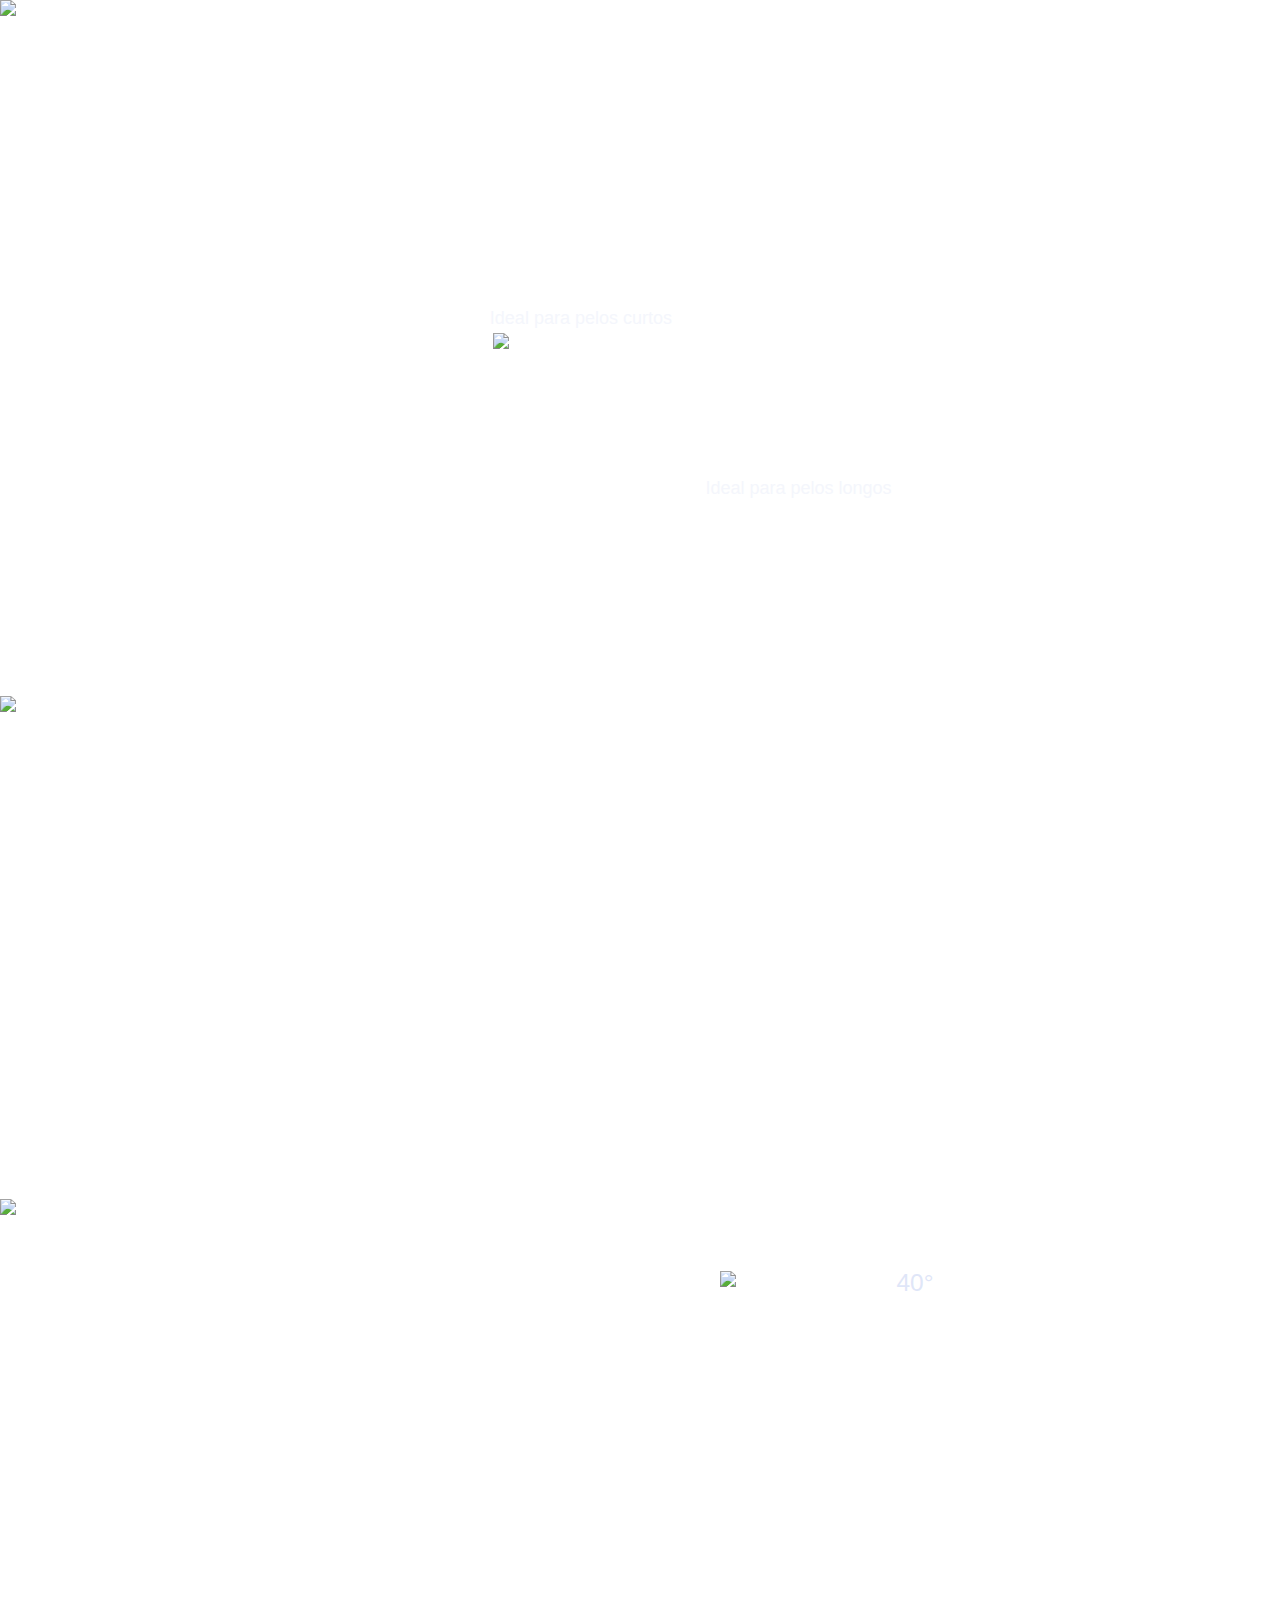
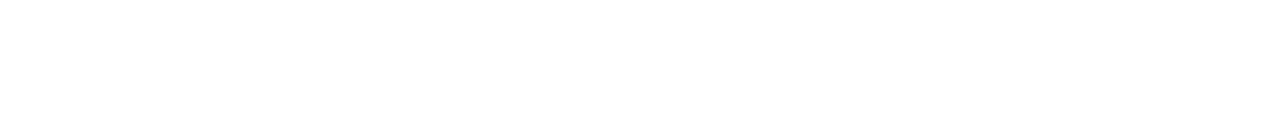
==== commit 598f01de: "vs01" ====
--- a/desk/index.html
+++ b/desk/index.html
@@ -17,8 +17,8 @@
 
     <main class="fly-birds-page_656f79efb8 div1">
 
-    <div class="section div2 lazy" data-type="bg" data-id="7uokt1y1dr">
-    <picture class="xm-picture image3">
+        <!--<div class="section div2 lazy" data-type="bg" data-id="7uokt1y1dr">
+<picture class="xm-picture image3">
     <img alt="Xiaomi Uniblade Trimmer Replacement Head" class="xm-img" data-id="e1ndq5bai4" src="https://i02.appmifile.com/mi-com-product/fly-birds/xiaomi-uniblade-trimmer-replacement-head/pc/pc-uniblade.jpg?q=100" />
     </picture>
 
@@ -32,7 +32,7 @@
     <span data-key="ksp_1" class="xm-text split_text1502 f-light" data-type="text" data-id="u4gugjh0f2">Three-way blade | Full-covering foil for skin comfort Floating trimmer head</span>
     </div>
     </div>
-    </div>
+    </div>-->
 
     <div class="section div7 lazy" data-type="bg" data-id="cj2ogcmzro">
 
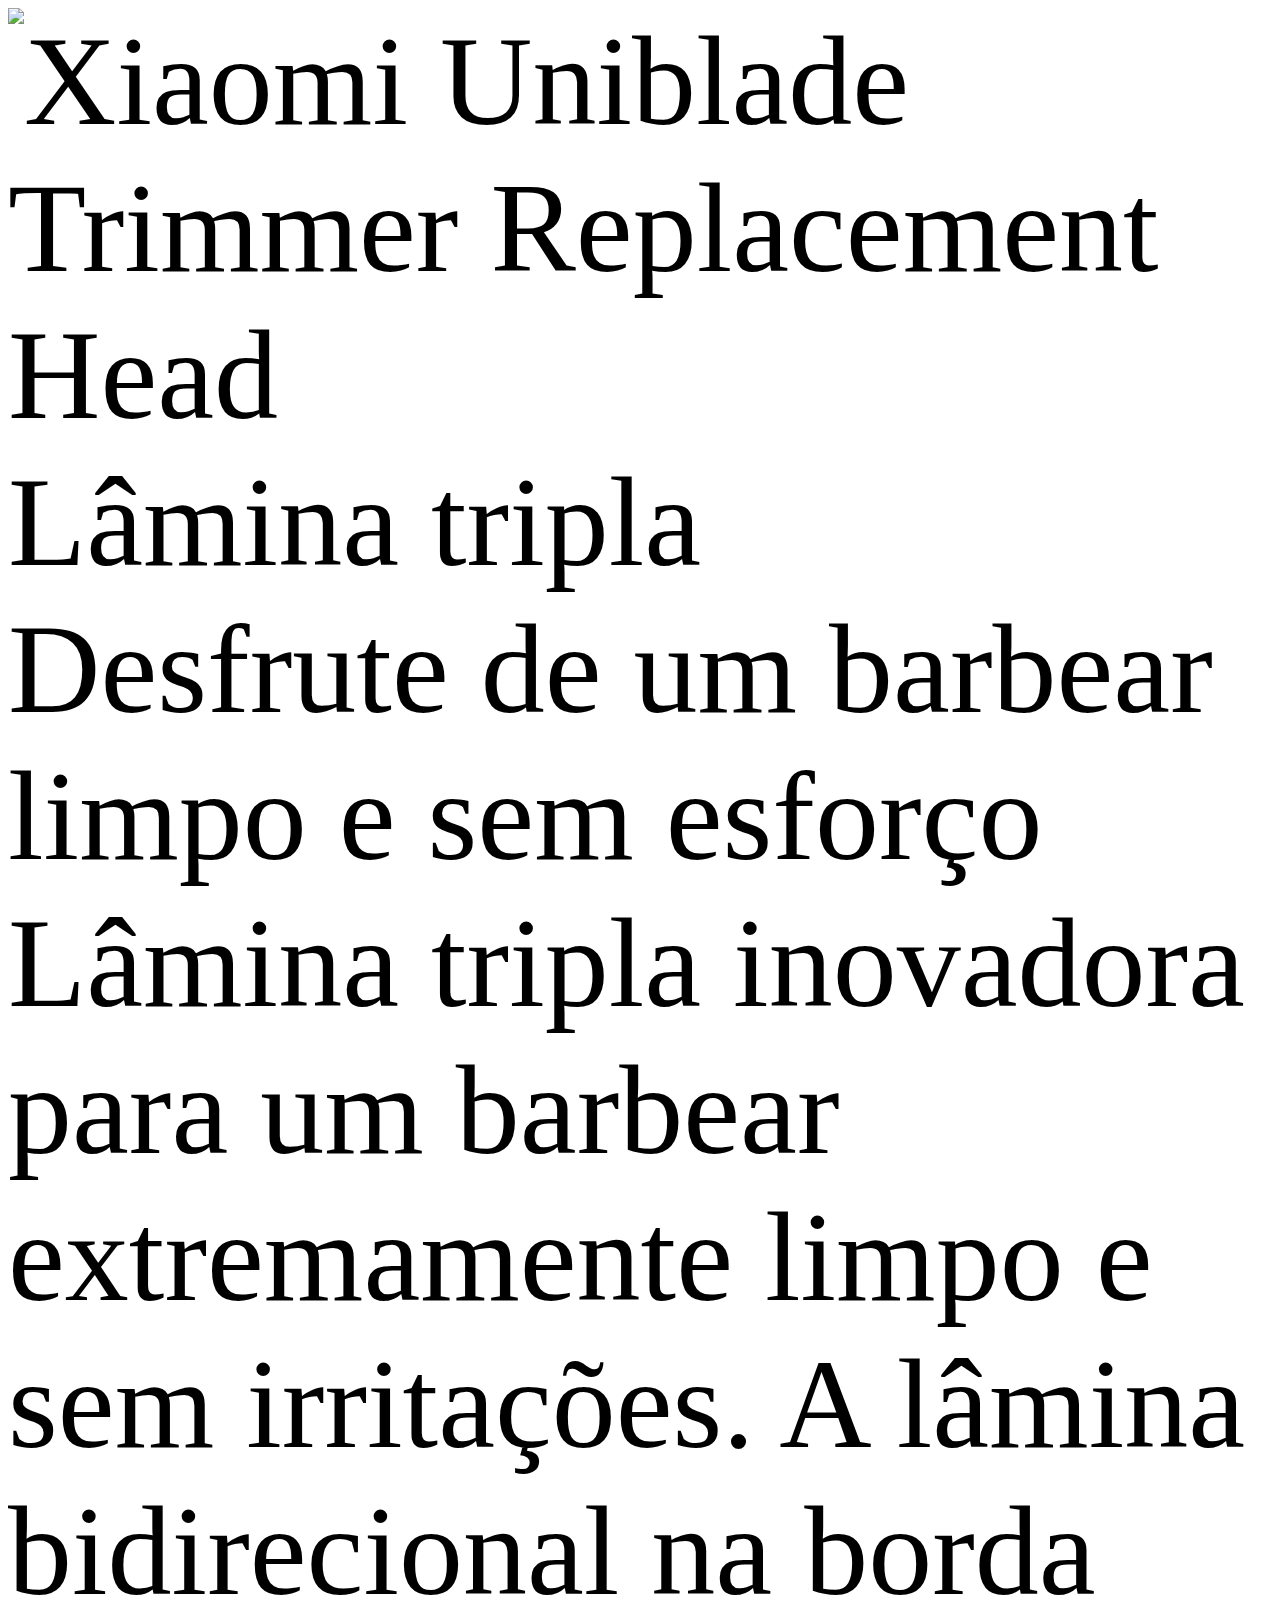
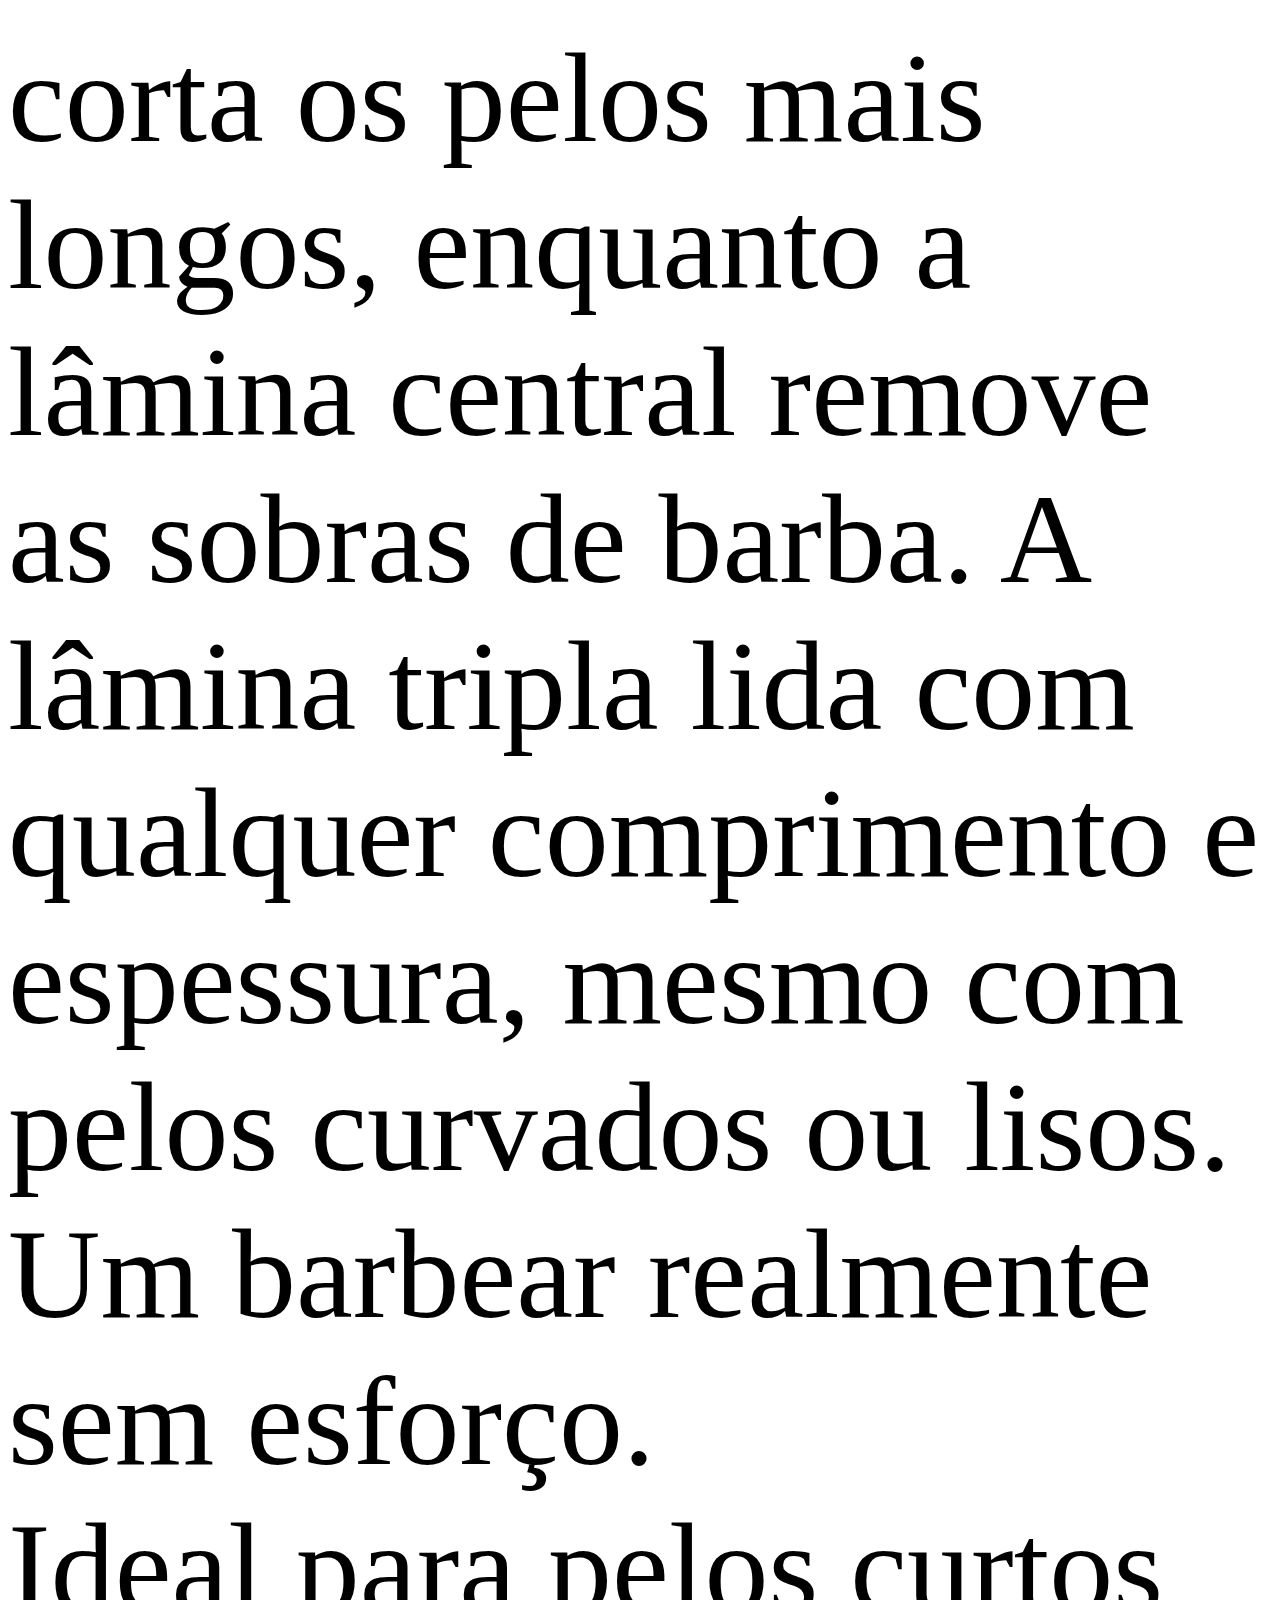
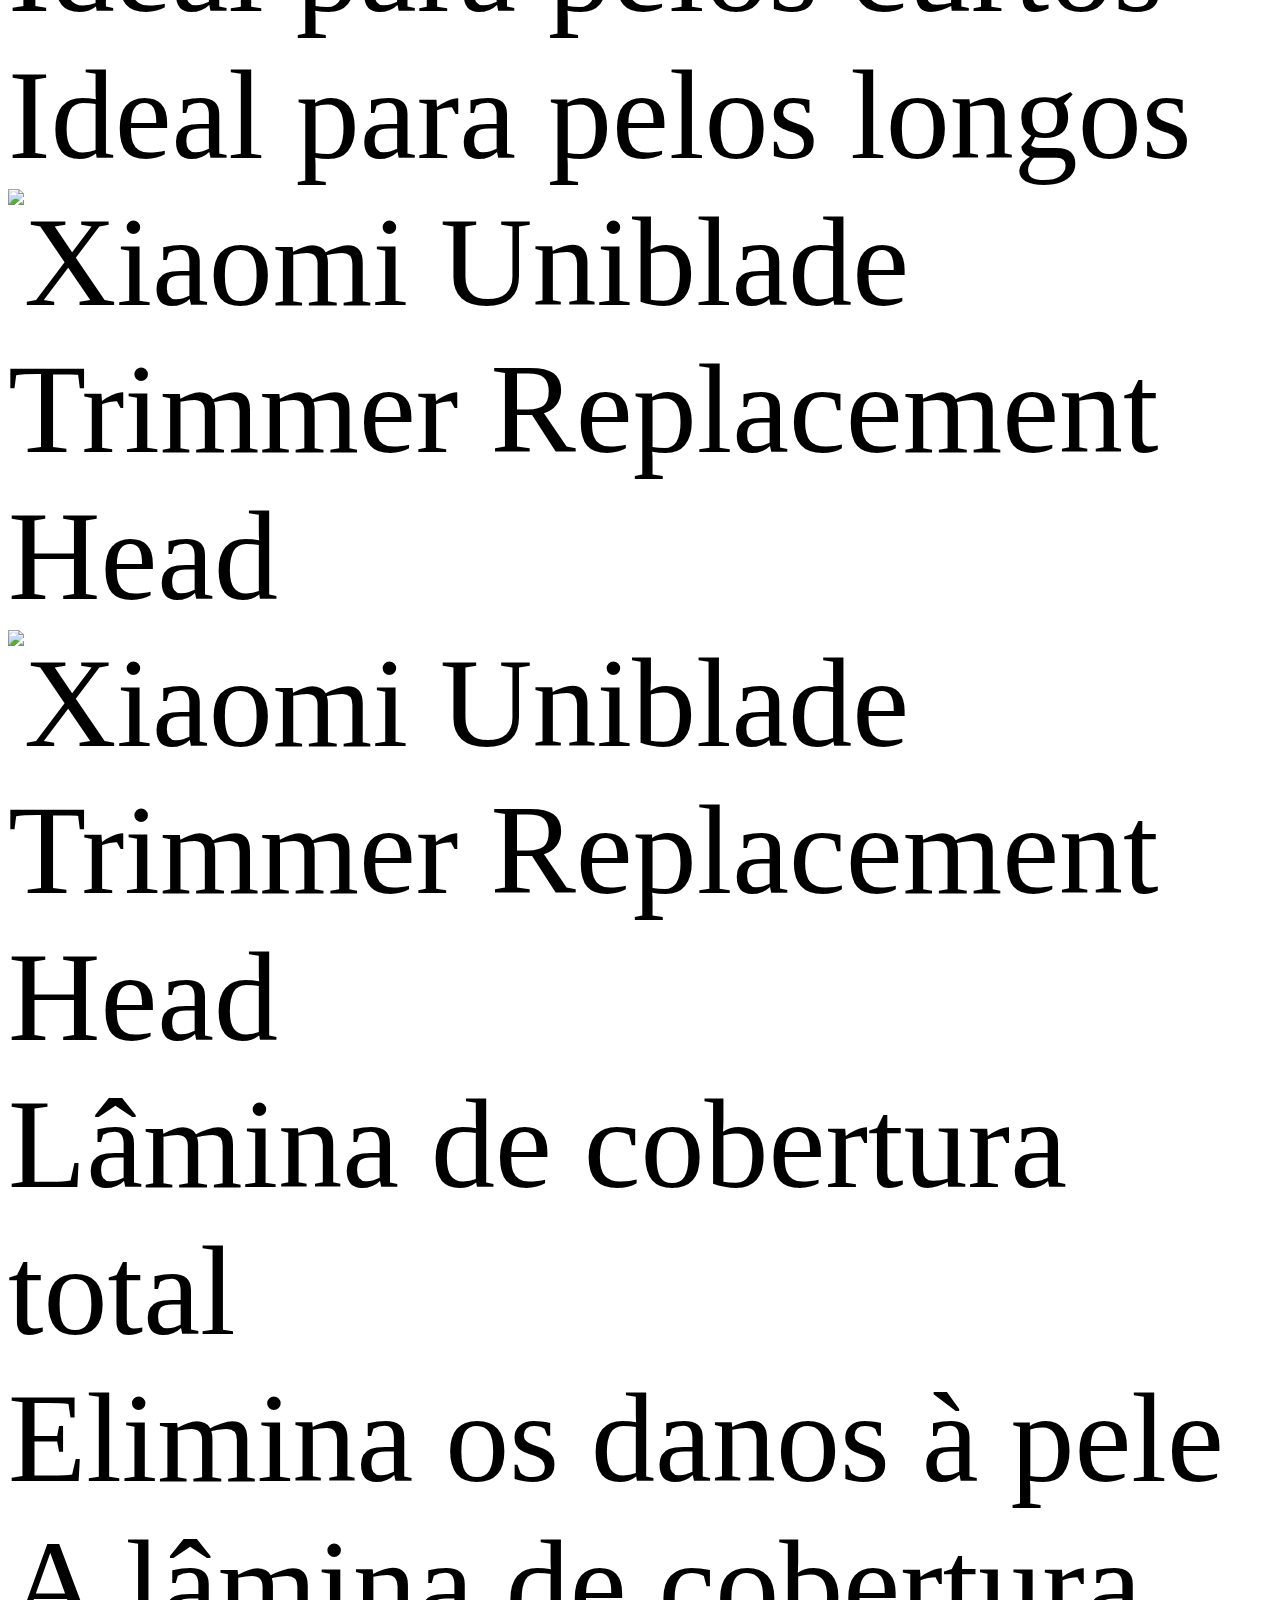
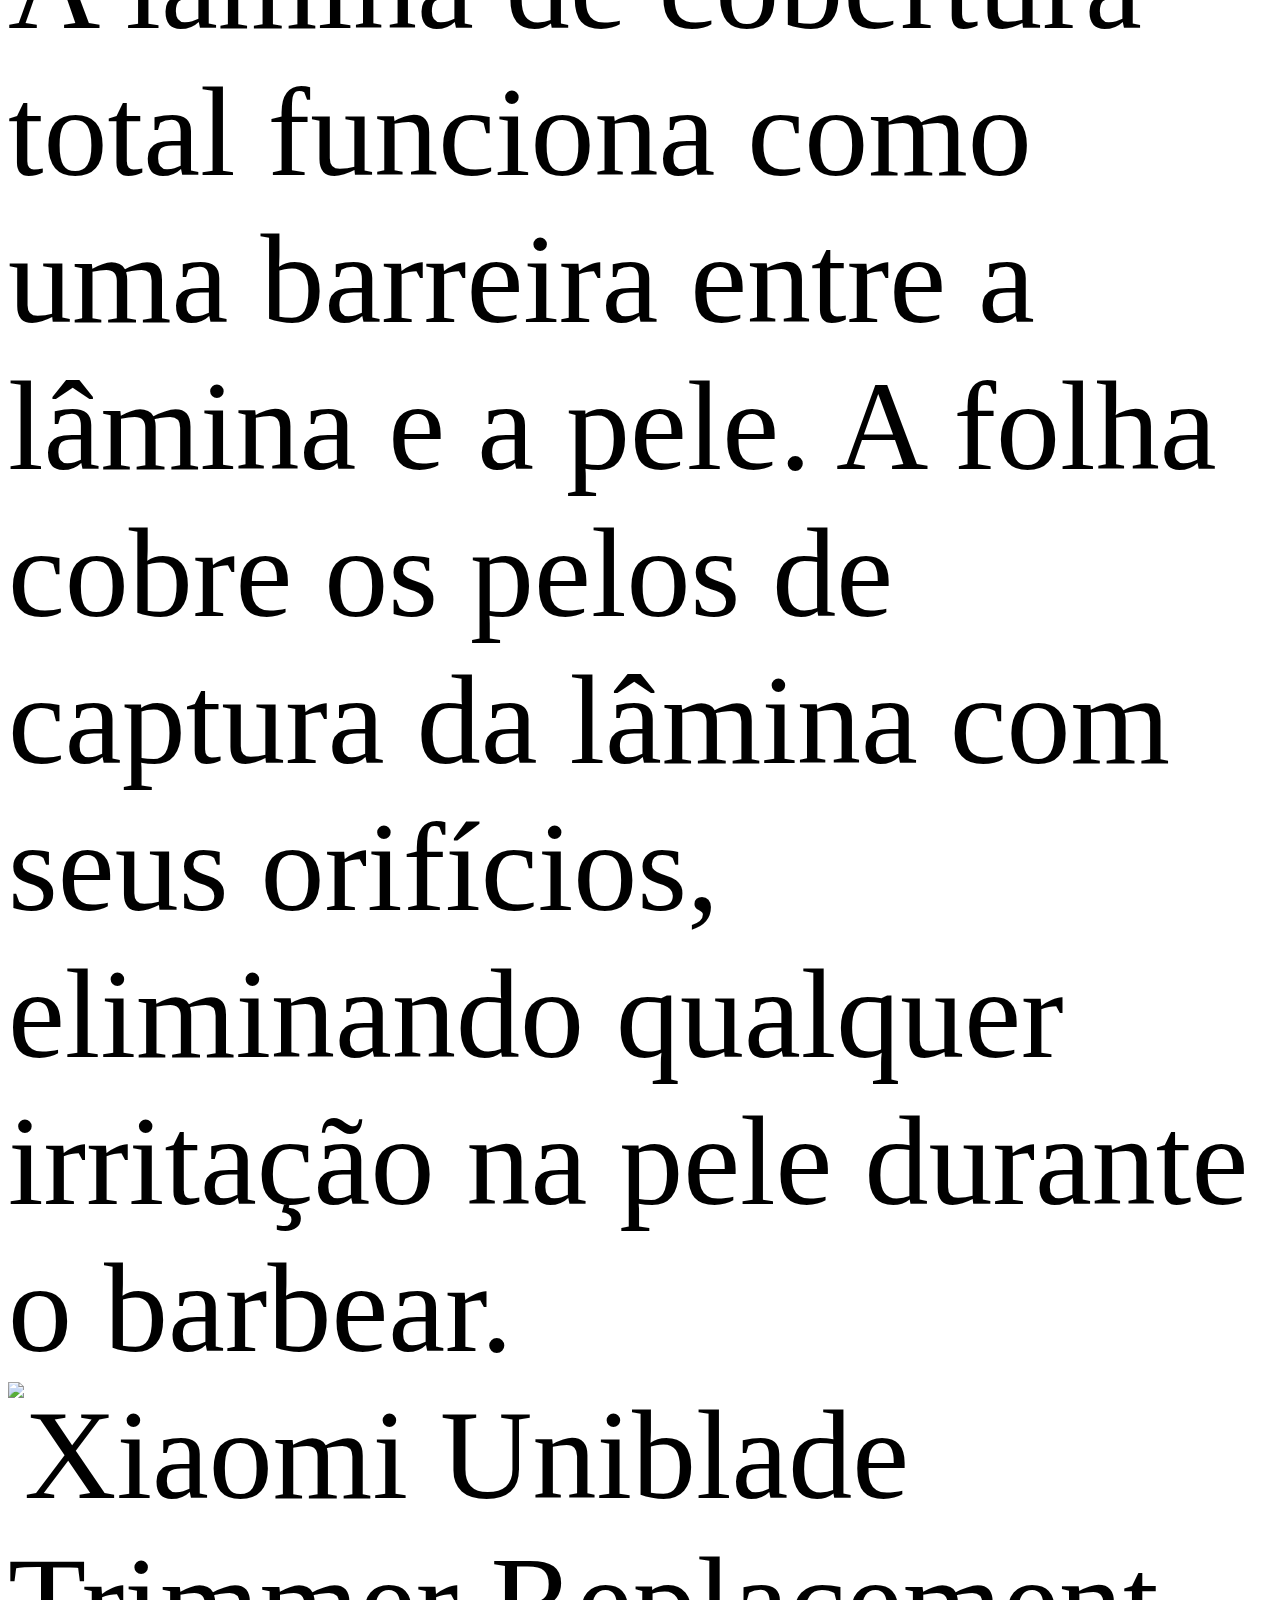
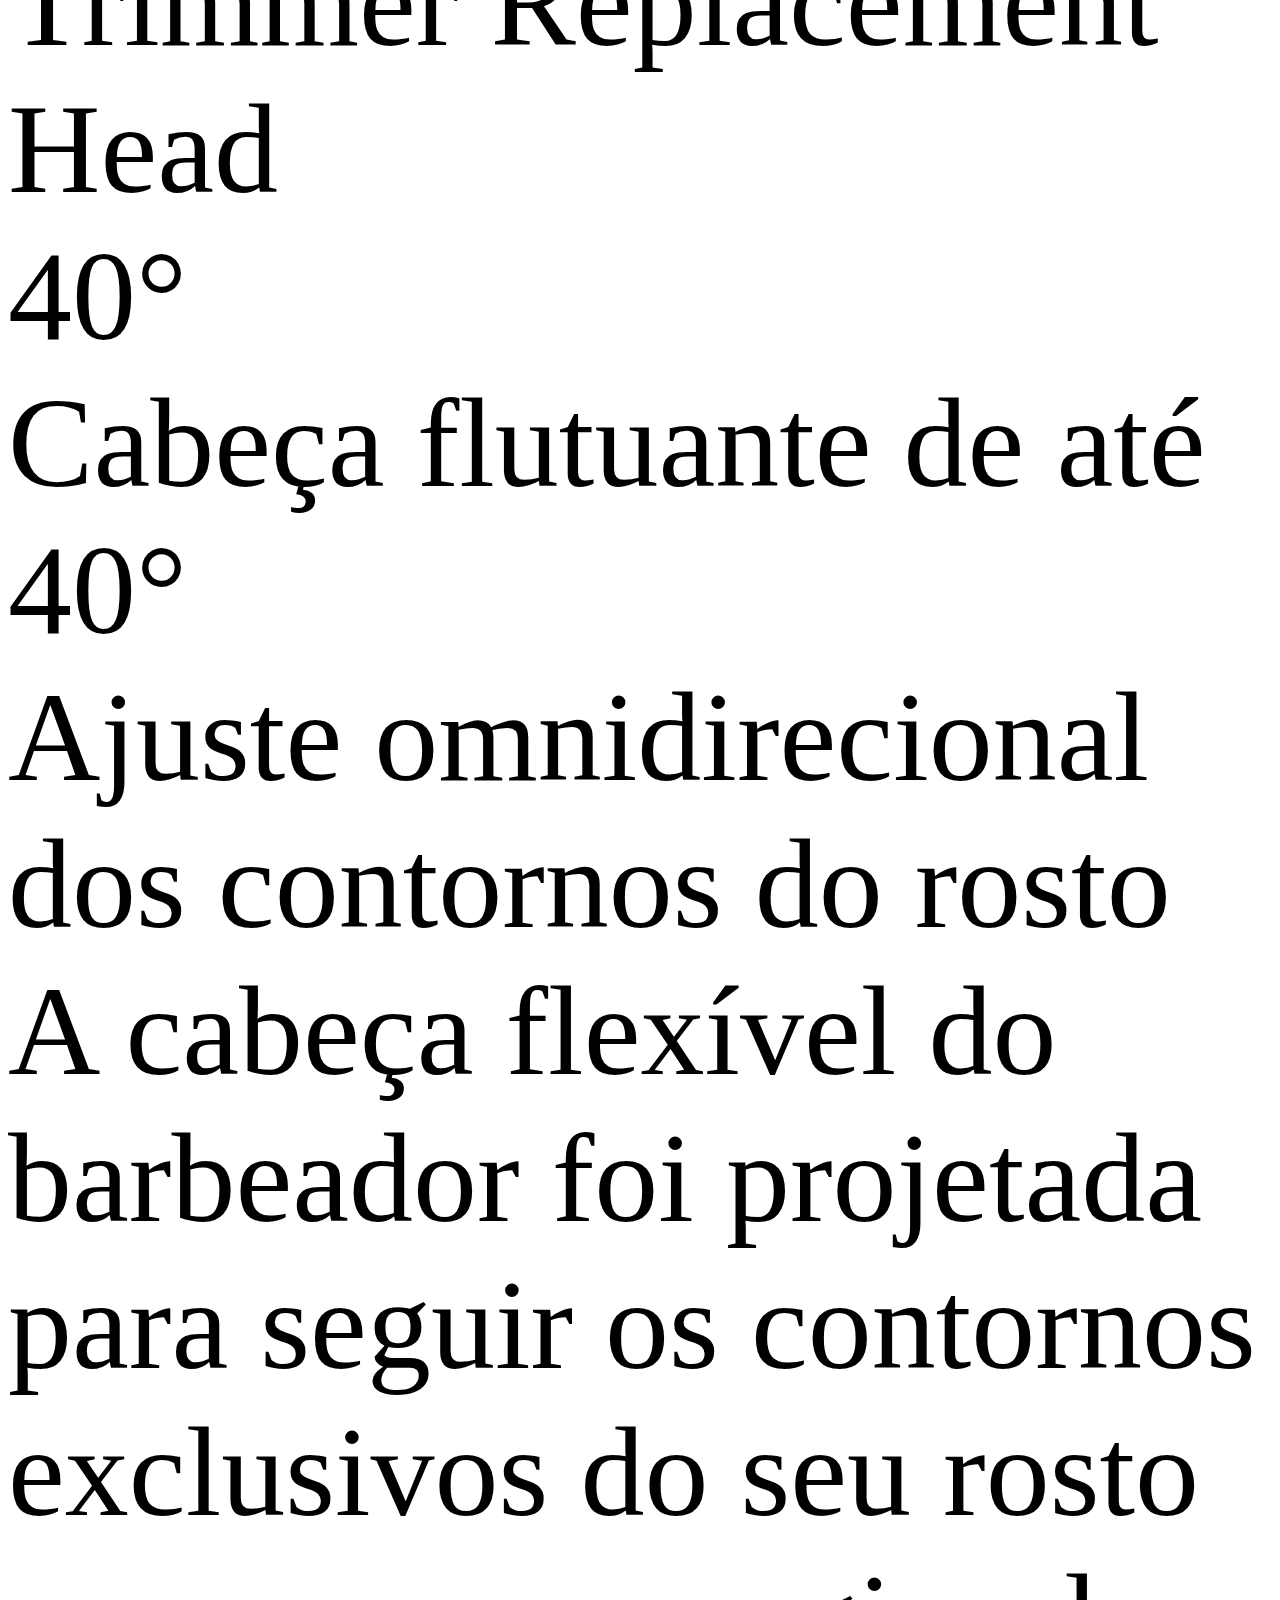
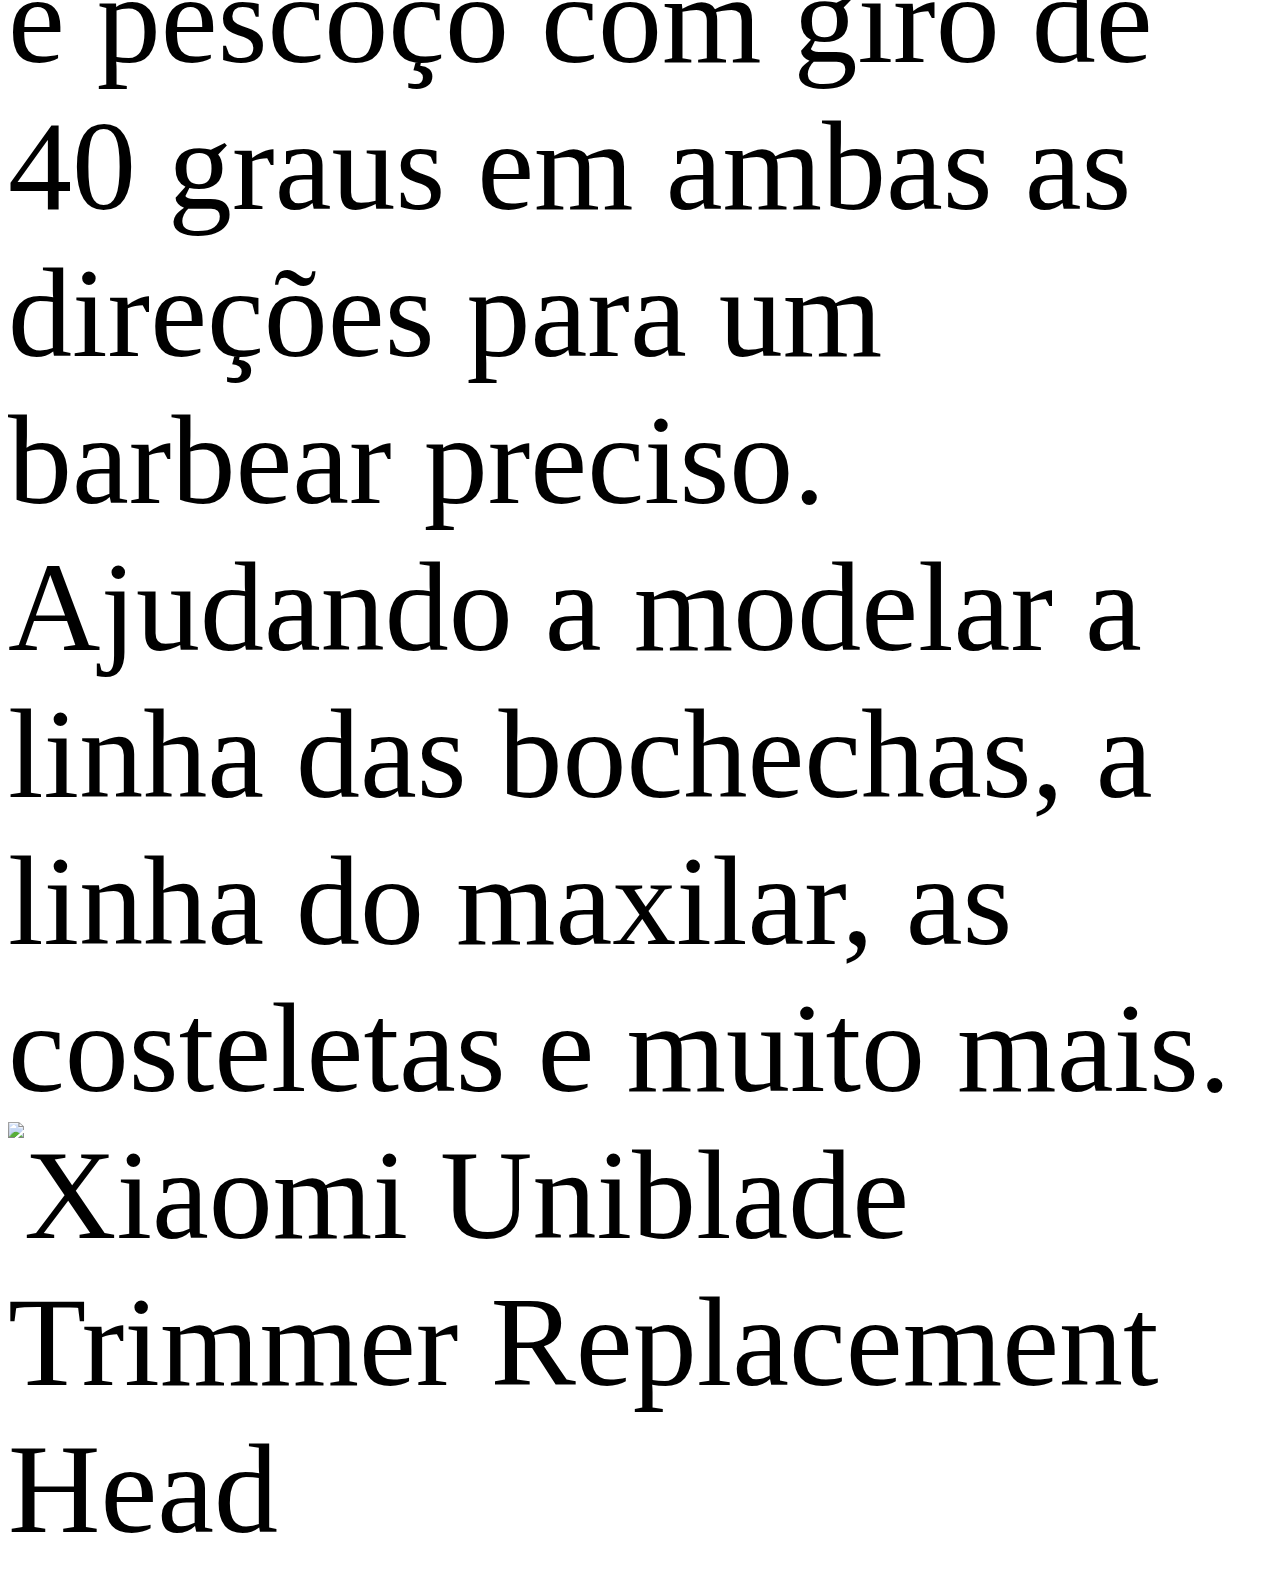
==== commit 78bf8dcf: "vs01" ====
--- a/desk/index.html
+++ b/desk/index.html
@@ -7,7 +7,7 @@
     <meta name="viewport" content="width=device-width,initial-scale=1,maximum-scale=1,minimum-scale=1,user-scalable=no">
     <title>Xiaomi UniBlade Trimmer Replacement Head</title>
 
-    <link href="./assets/css/main.css" rel="stylesheet">
+    <link href="./desk/assets/css/main.css" rel="stylesheet">
 
     <script>!function (e, t) { var i = t.documentElement; t.body; function n() { var t = i.clientWidth, n = t >= 1226 ? t / 10 : 122.6; i.style.fontSize = n + "px", e.rootFontSize = n, e.oriRootFontSize = 256 } if (e.addEventListener("resize", (function () { n() }), !1), e.addEventListener("pageshow", (function (e) { e.persisted && n() }), !1), n(), e.devicePixelRatio && e.devicePixelRatio >= 2) { var o = t.createElement("div"), d = t.createElement("body"); o.style.border = "0.5px solid transparent", d.appendChild(o), i.appendChild(d), 1 === o.offsetHeight && i.classList.add("hairlines"), i.removeChild(d) } }(window, document)</script>
 
